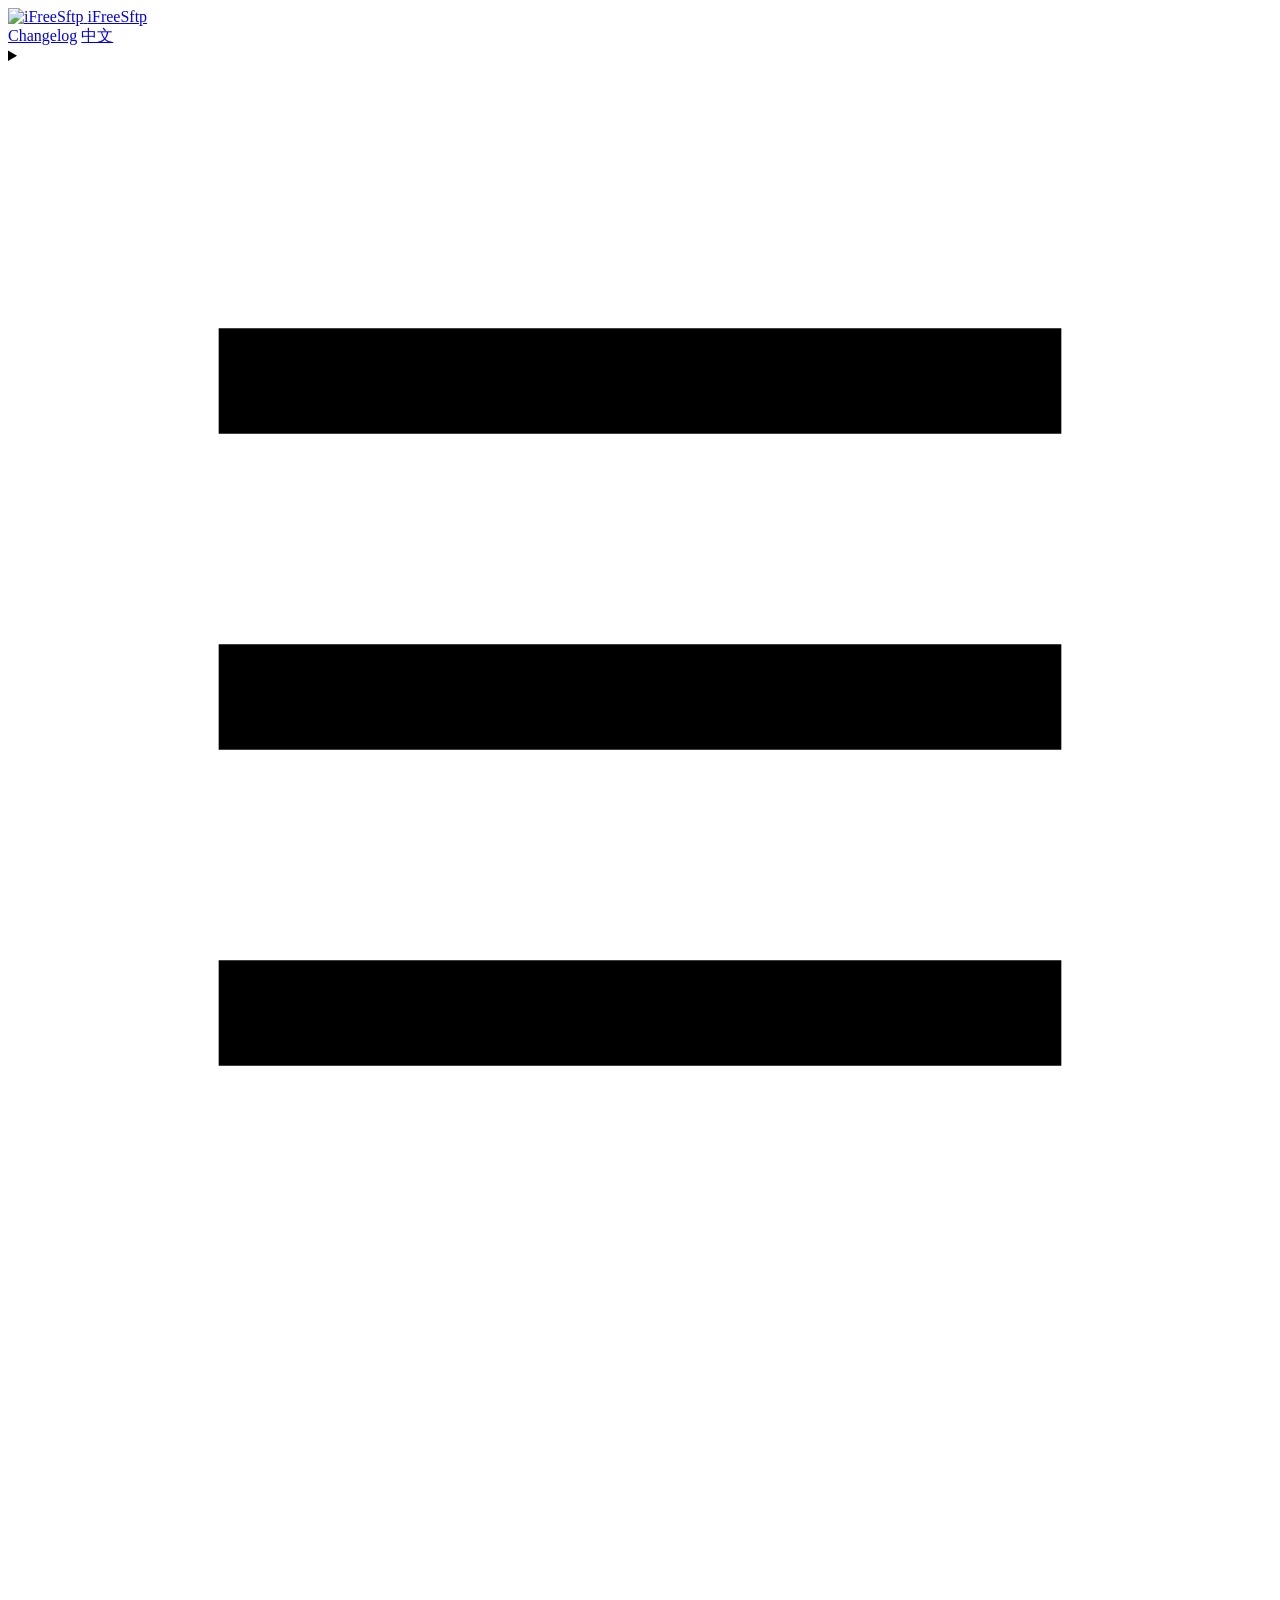
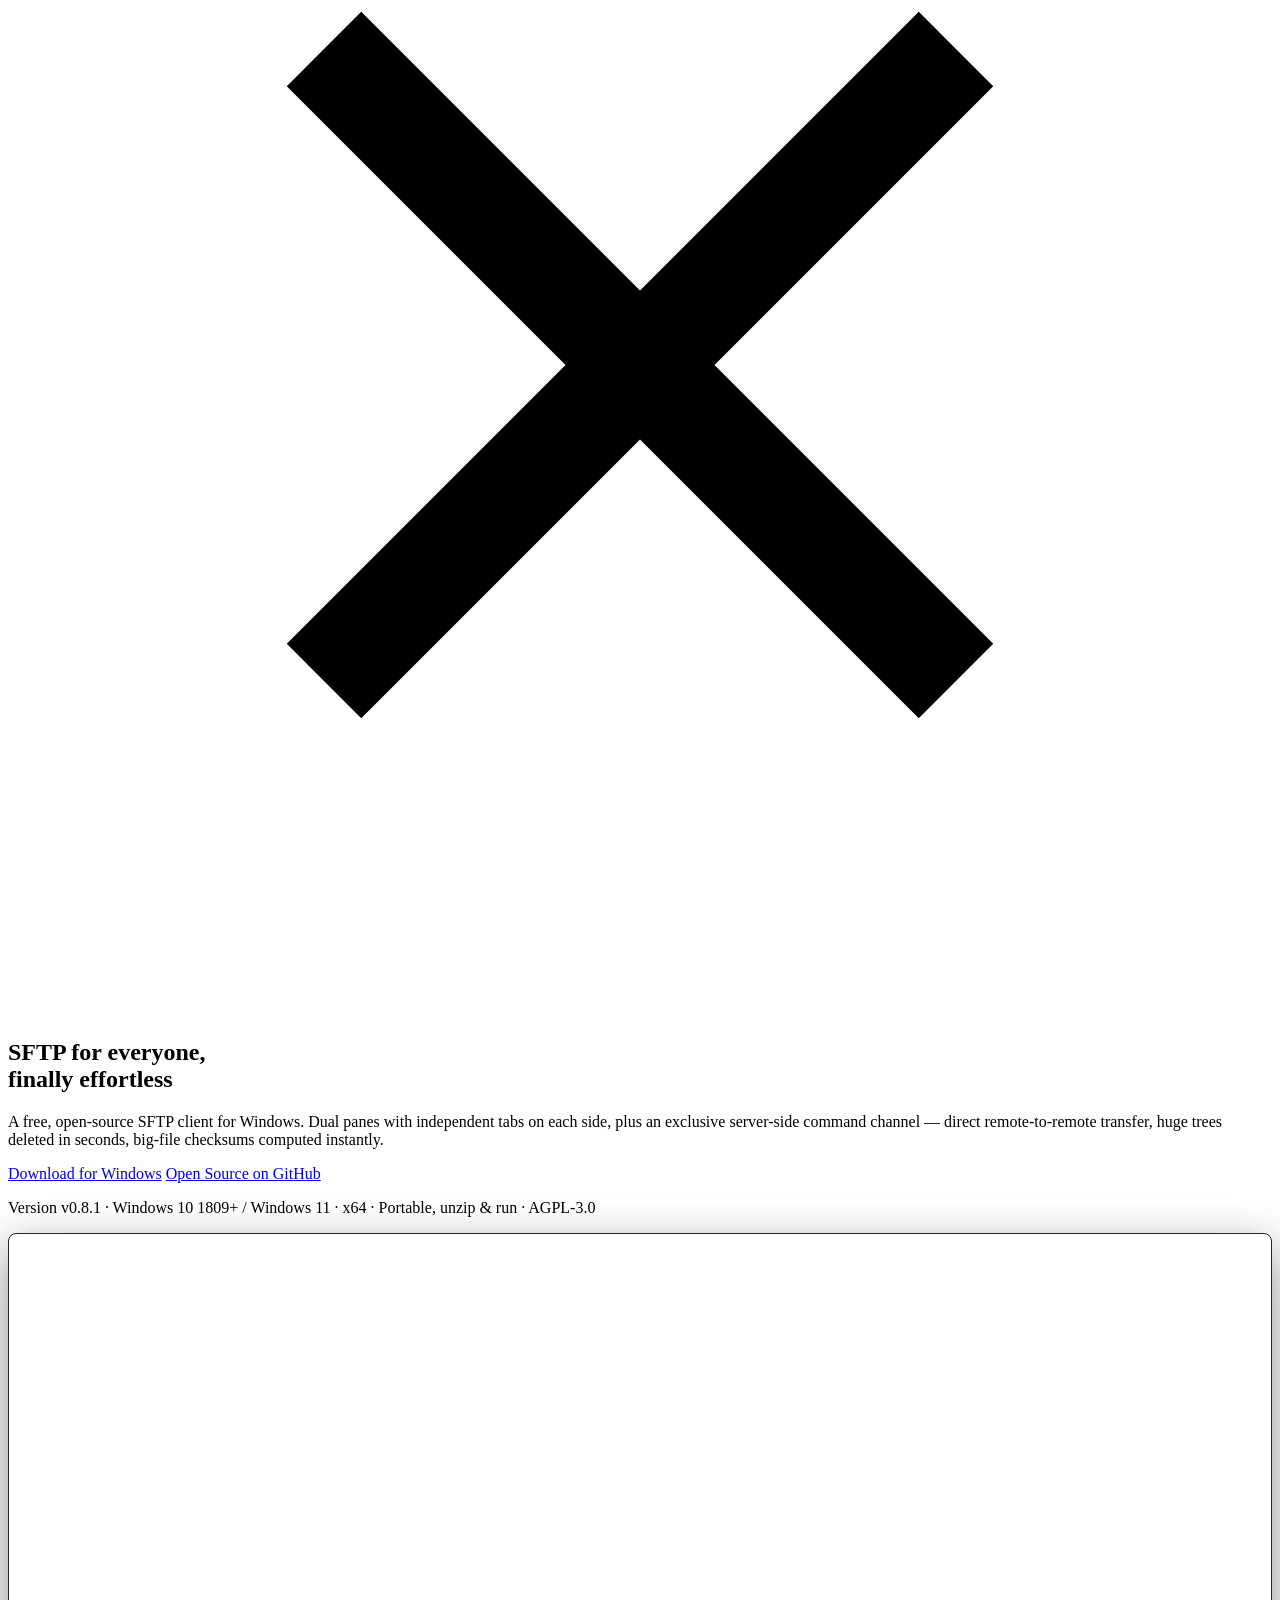
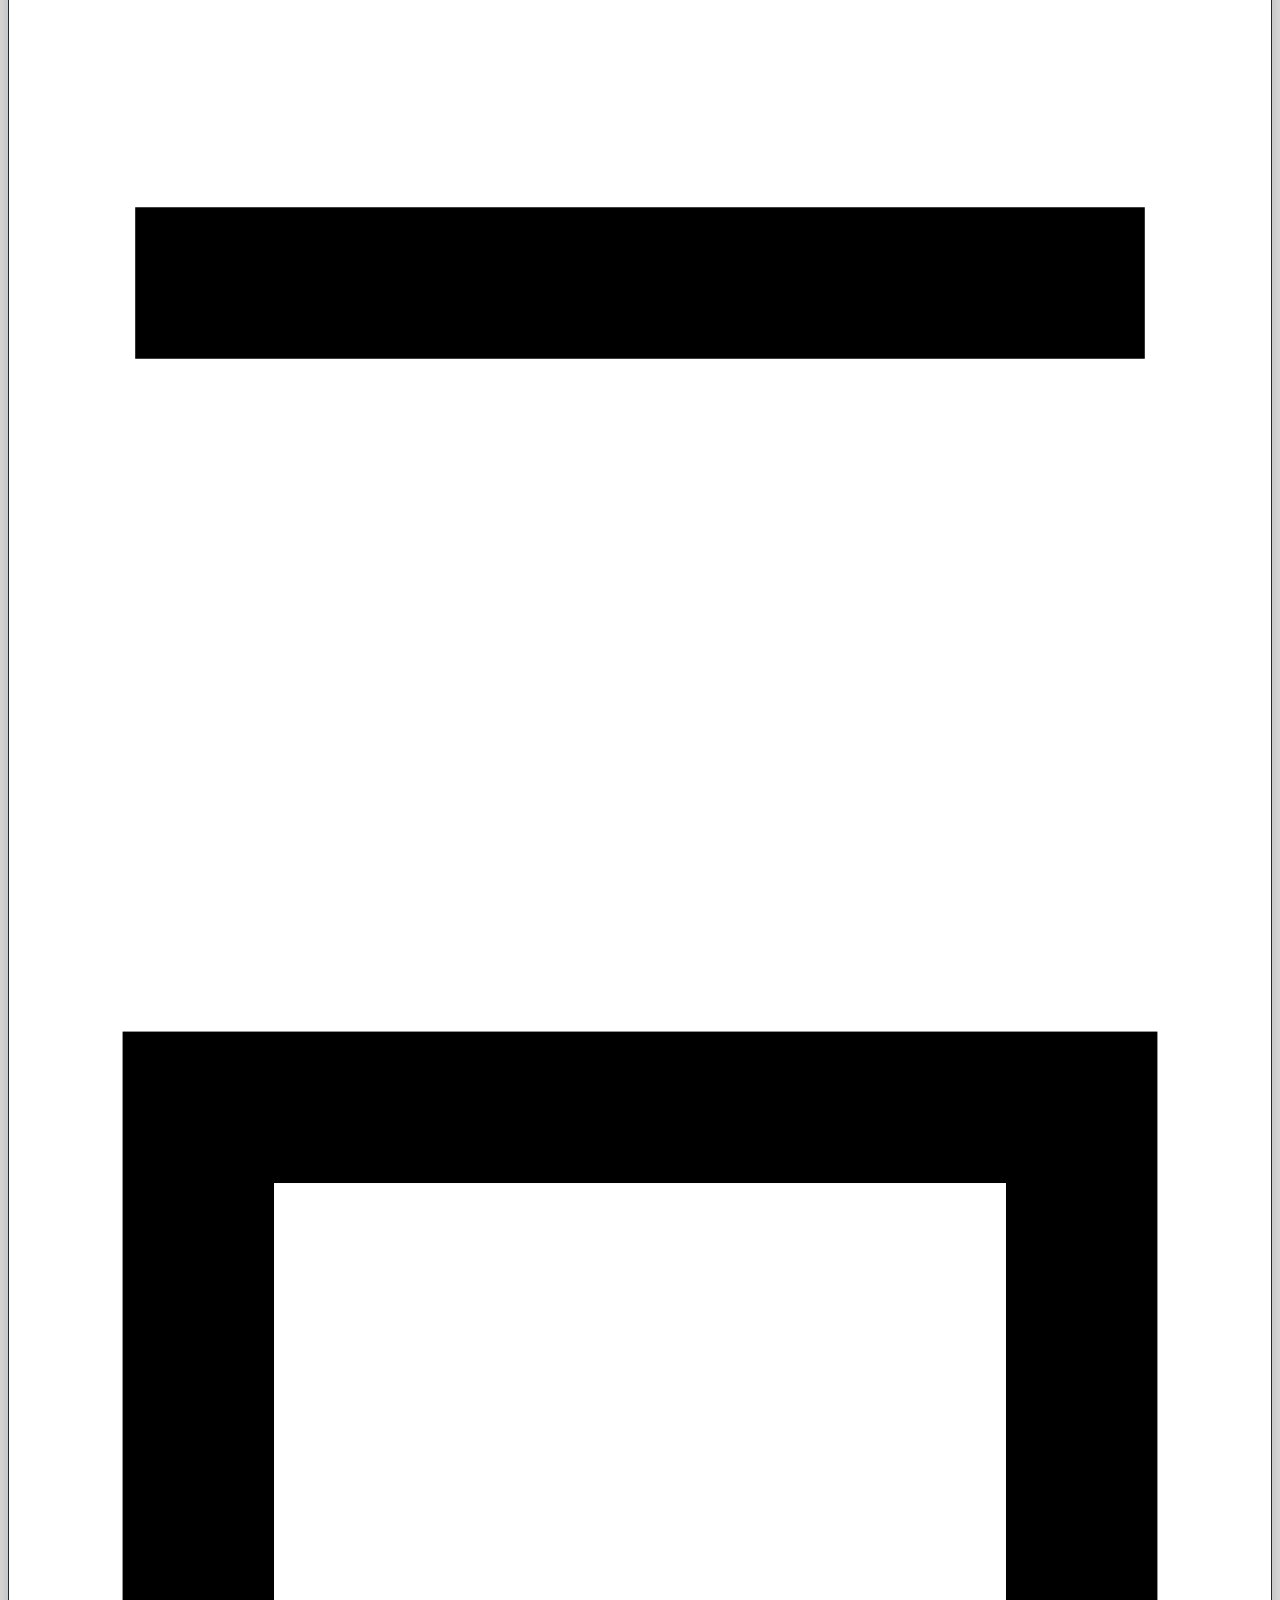
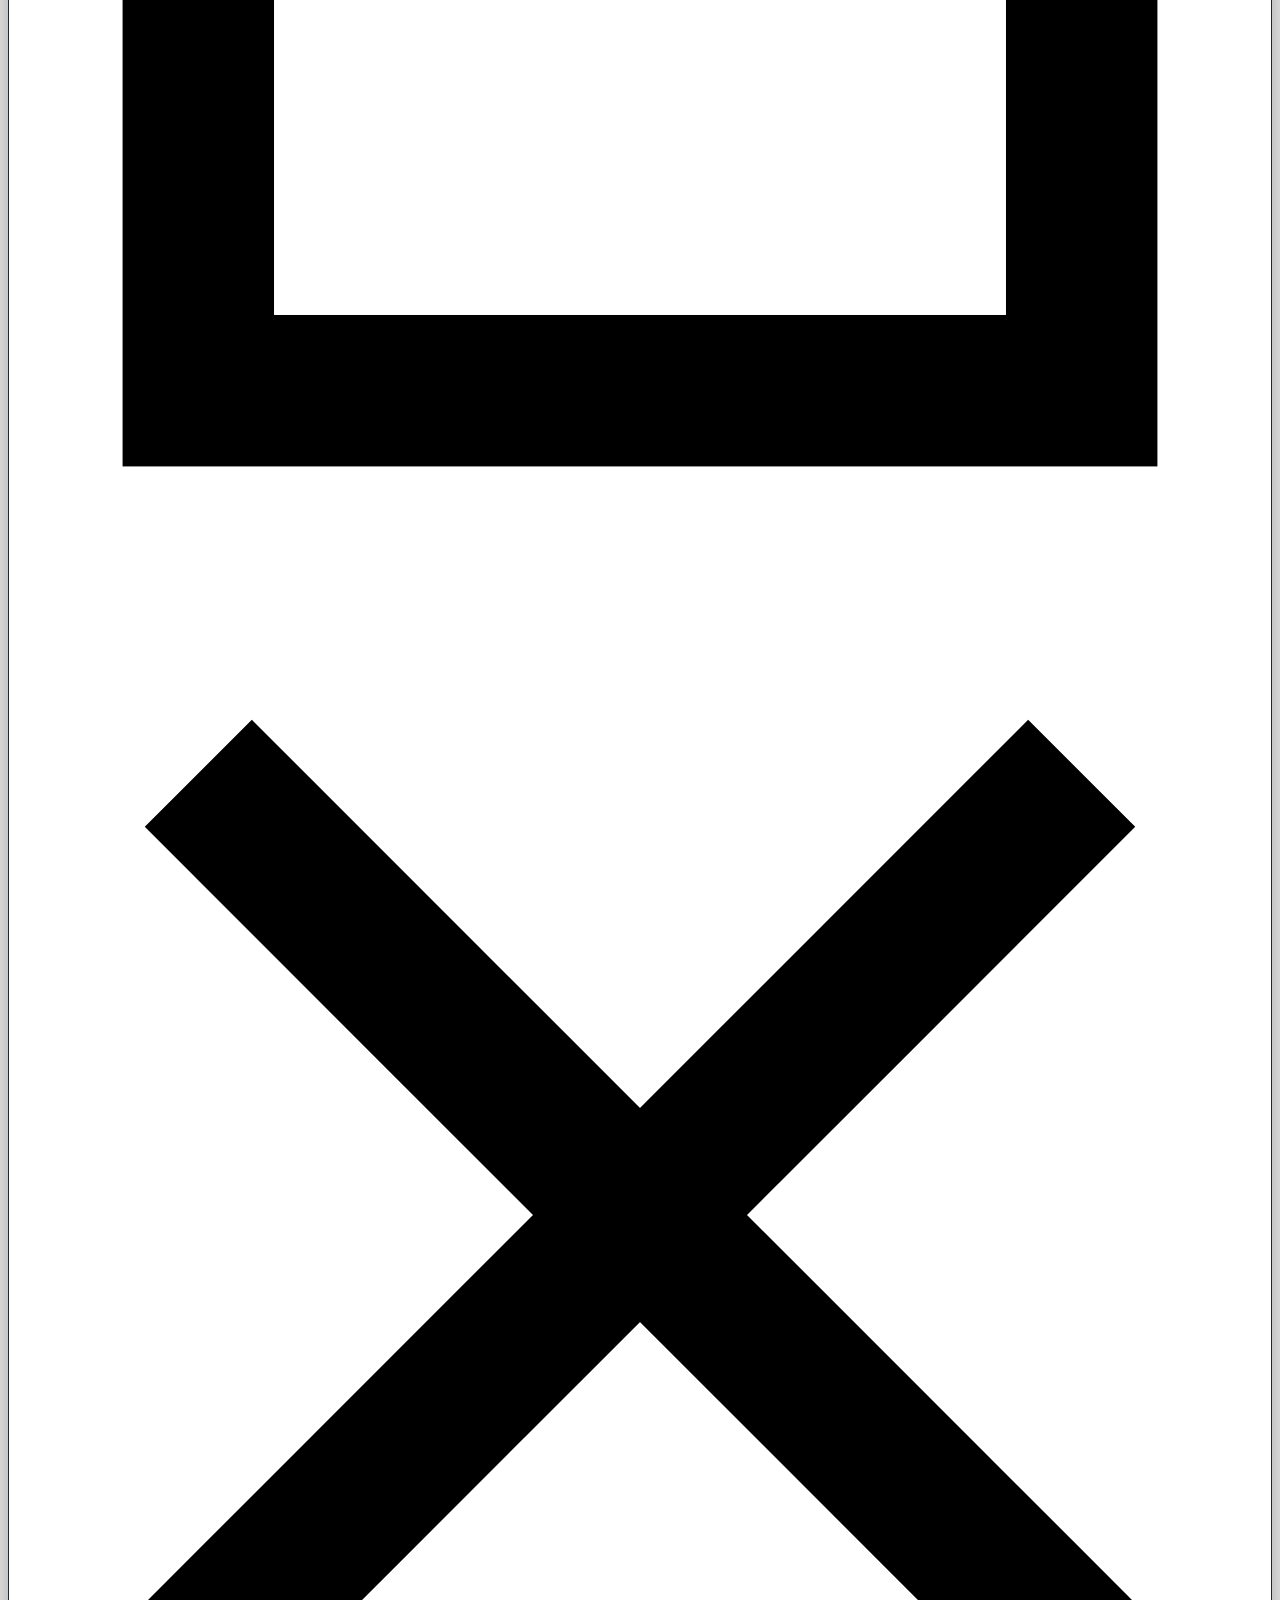
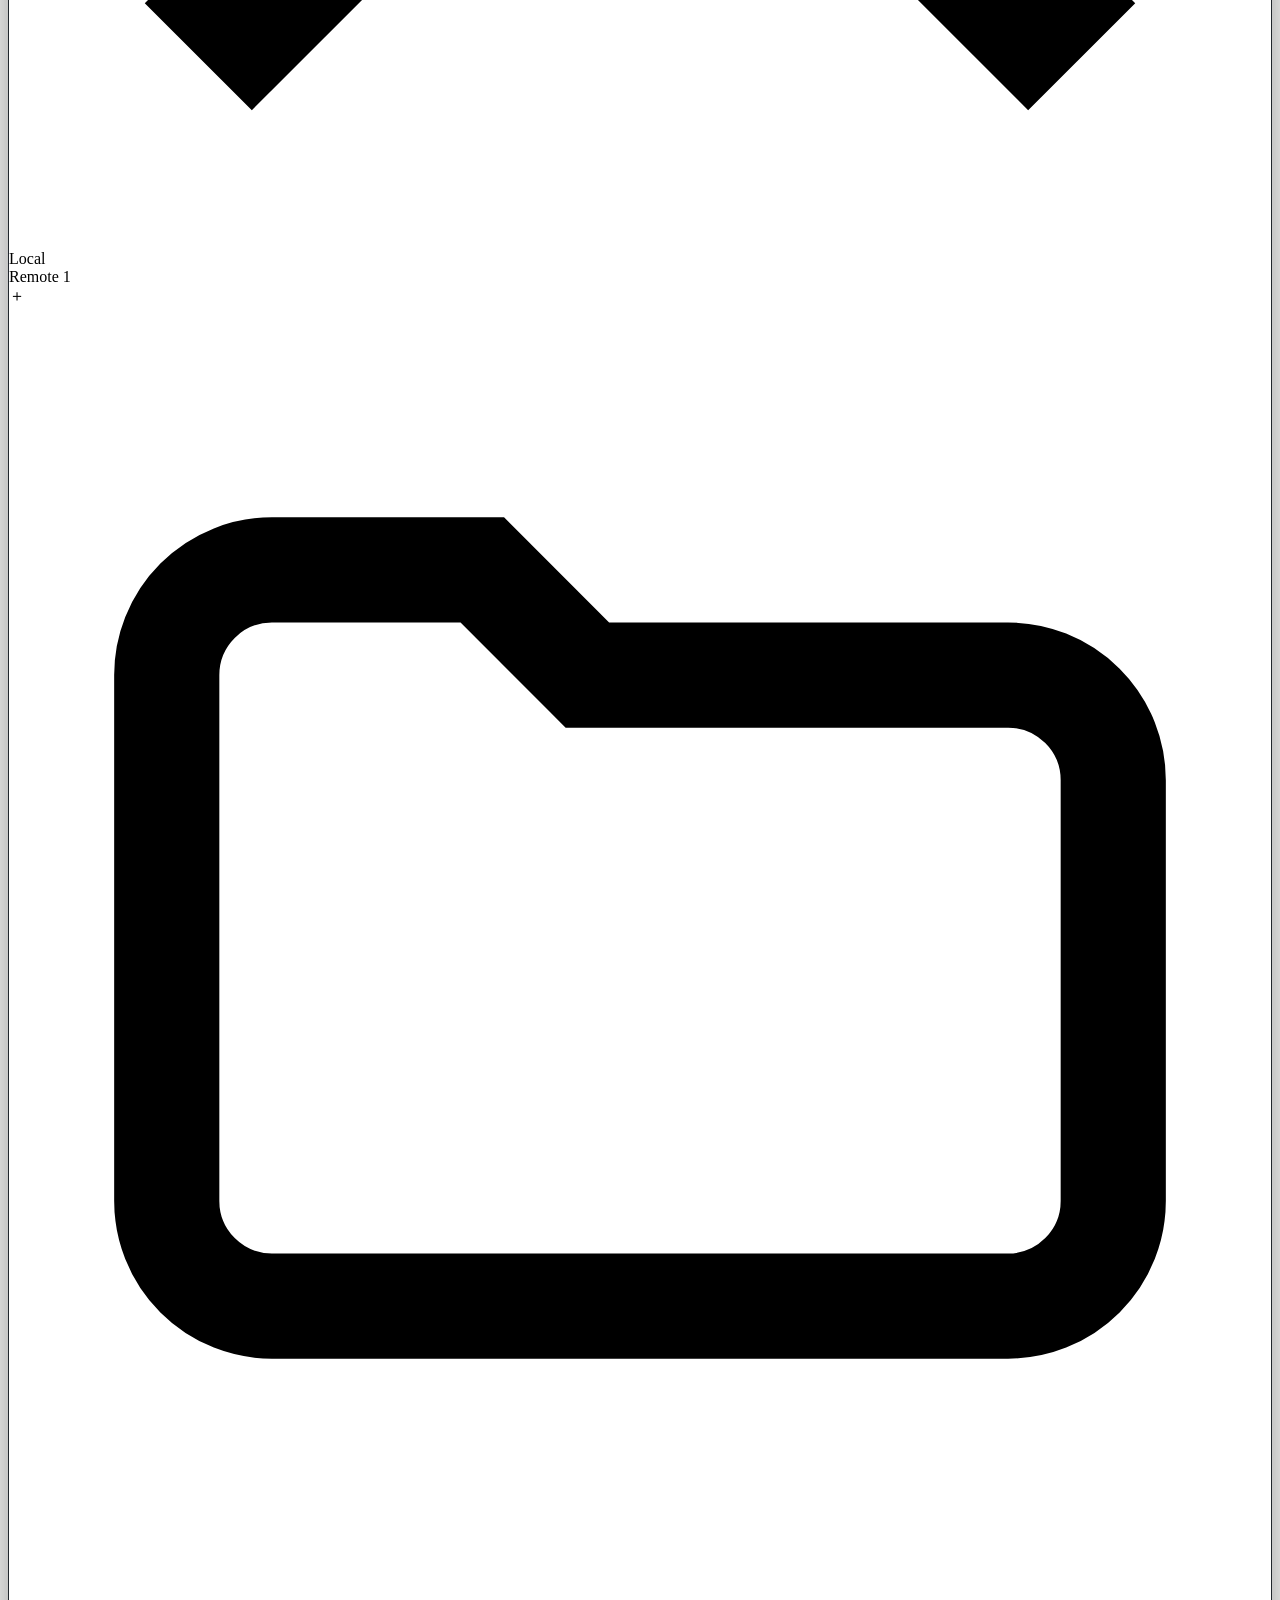
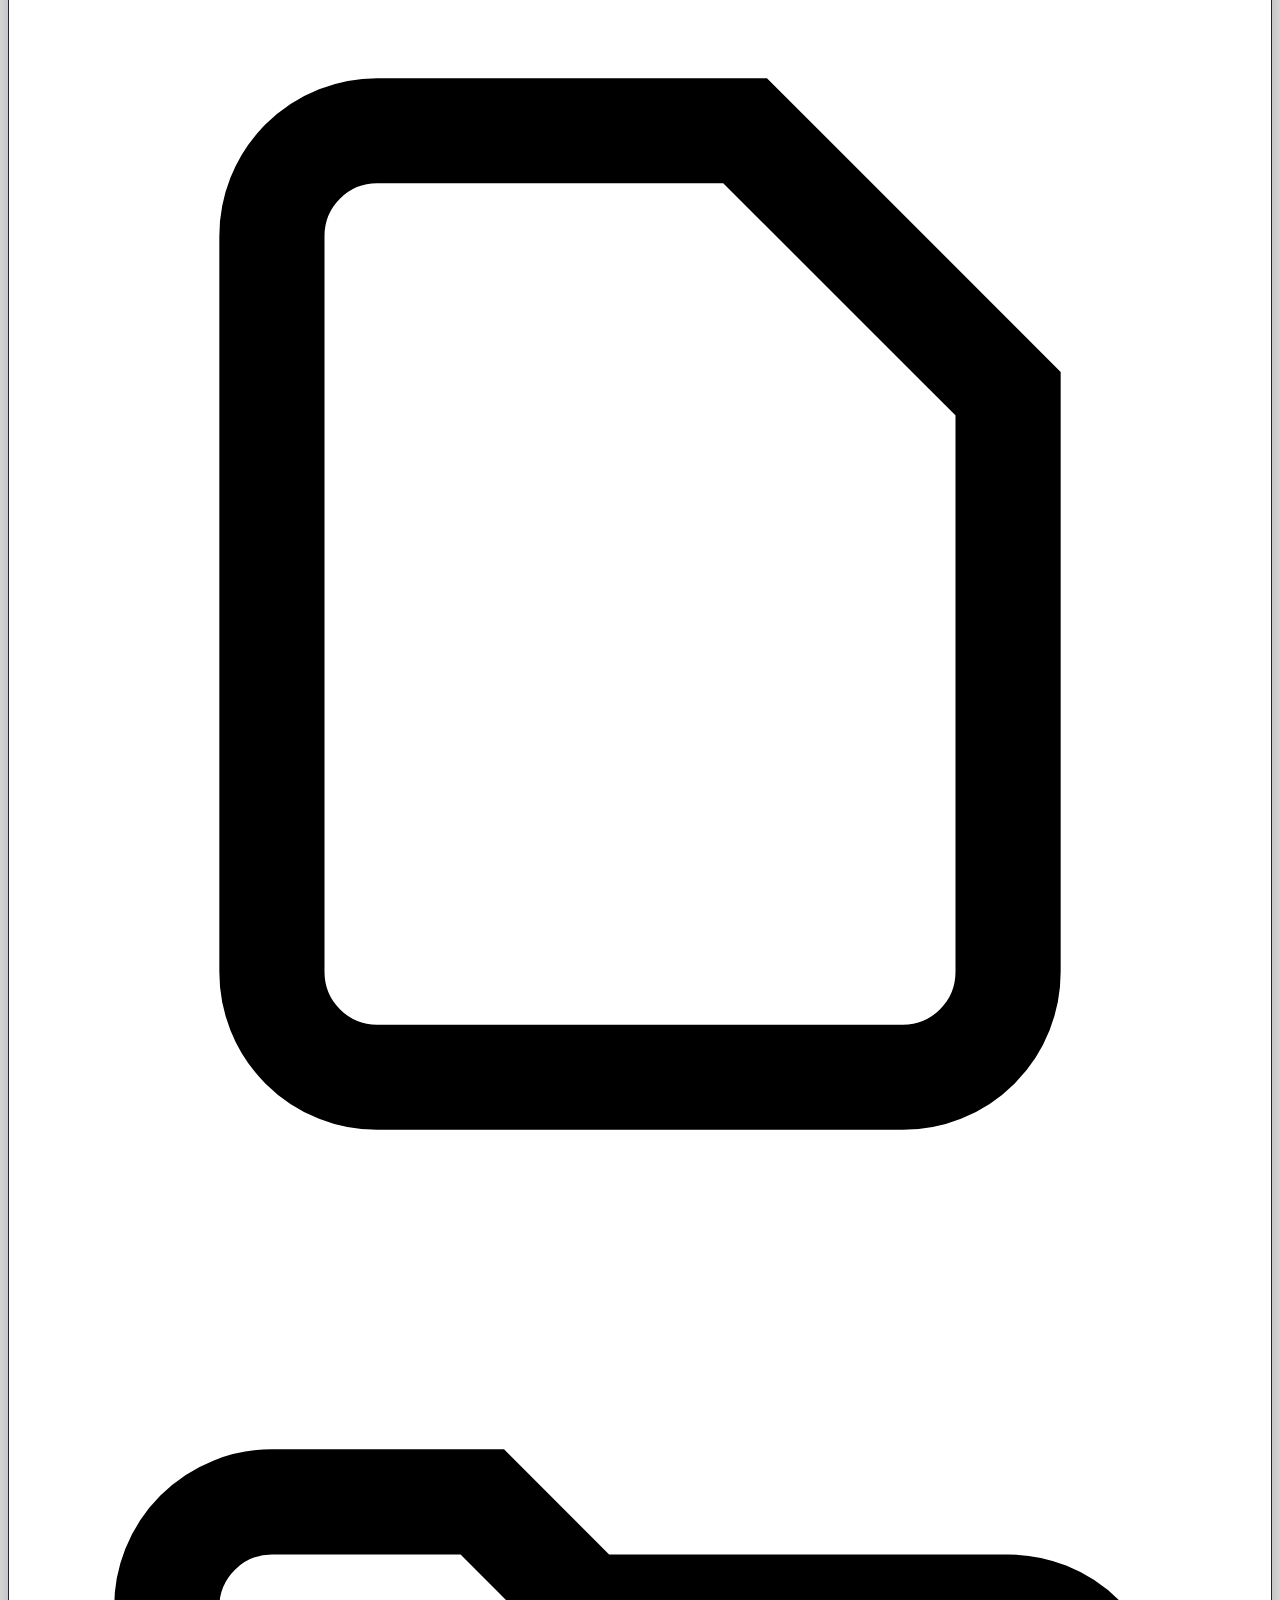
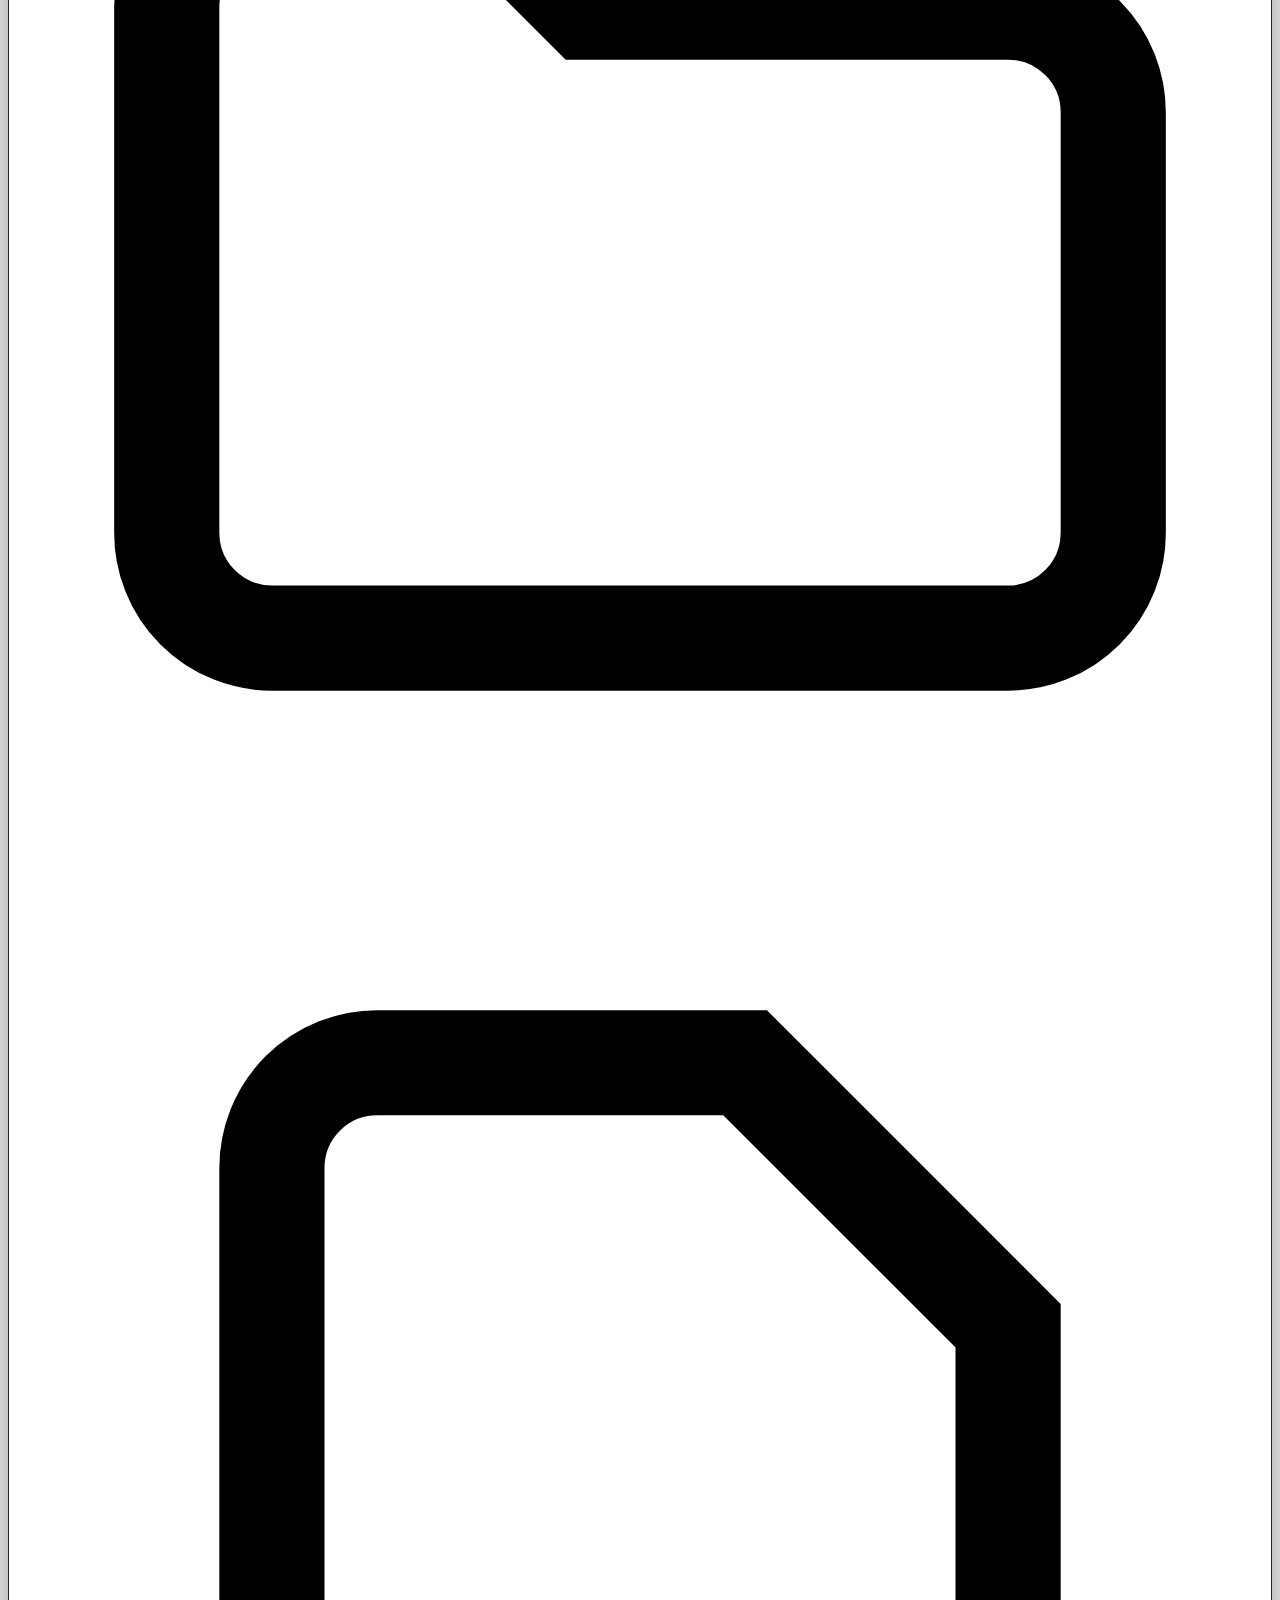
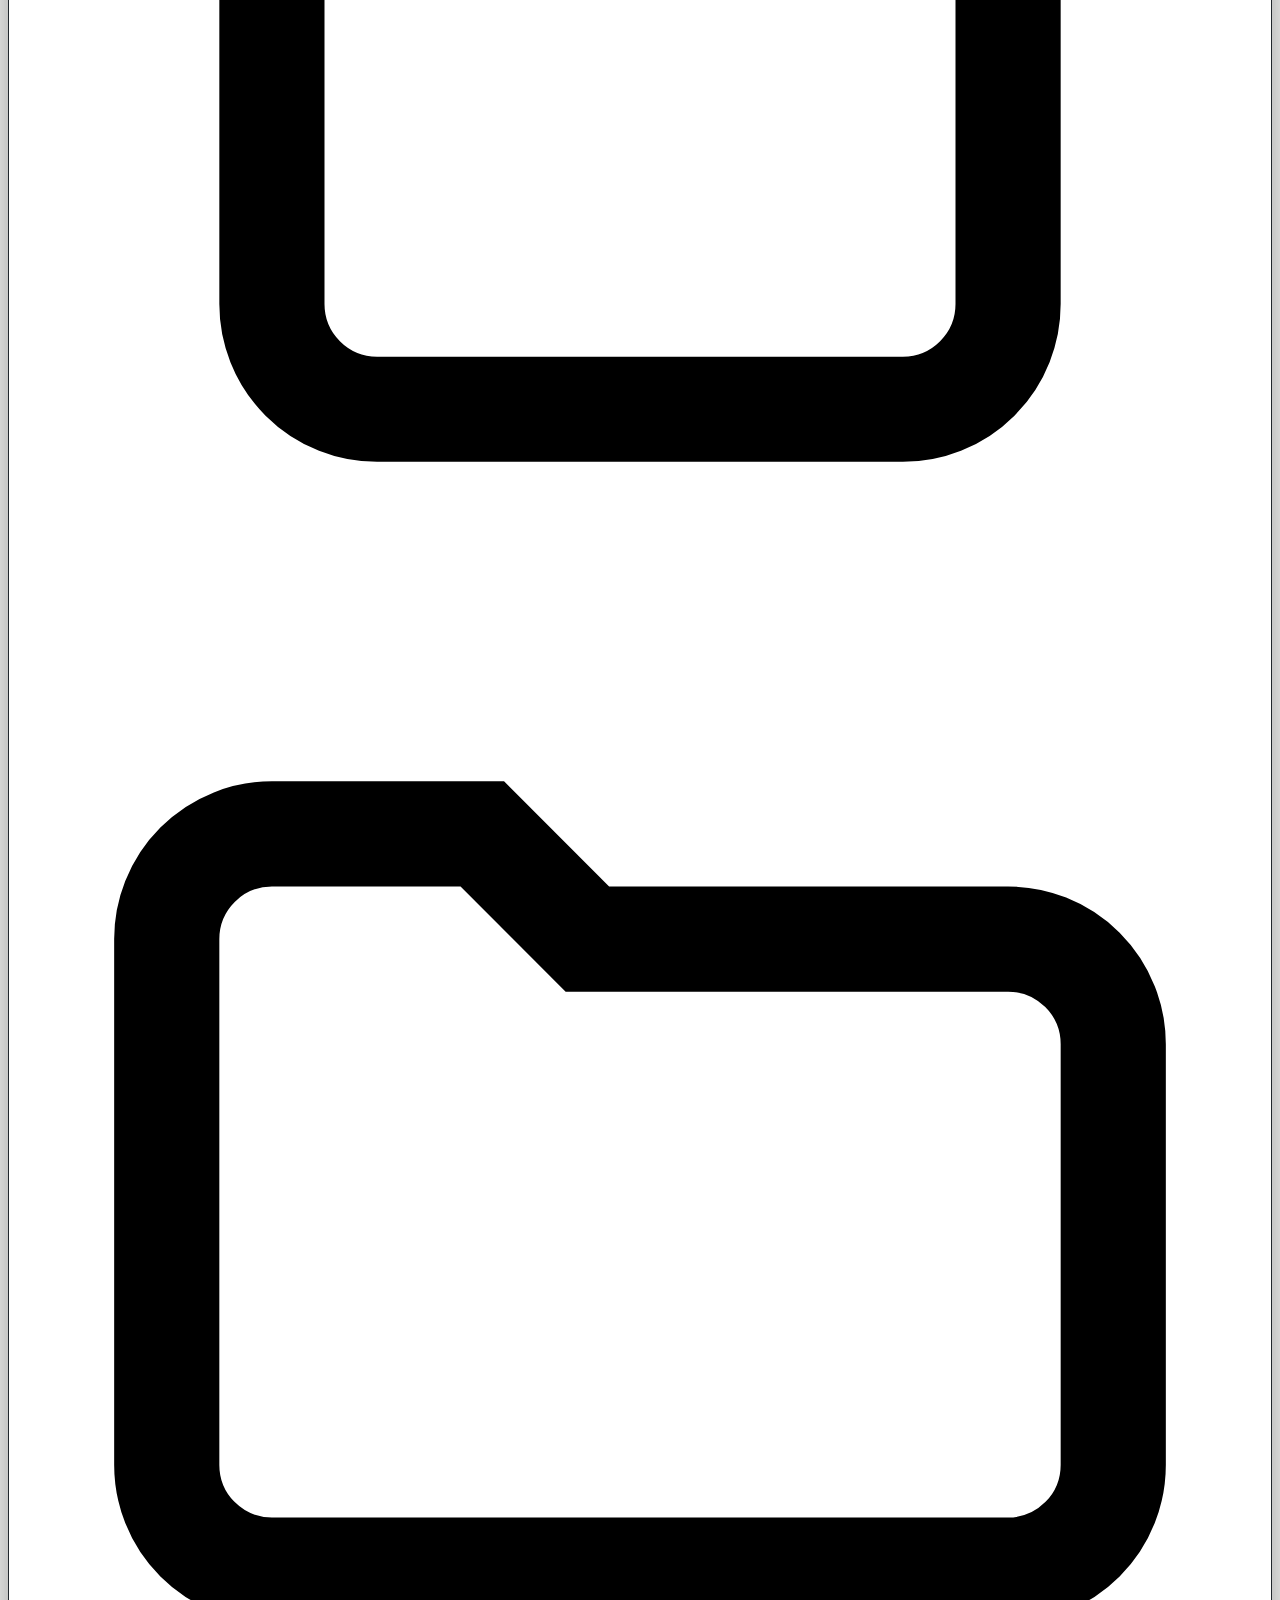
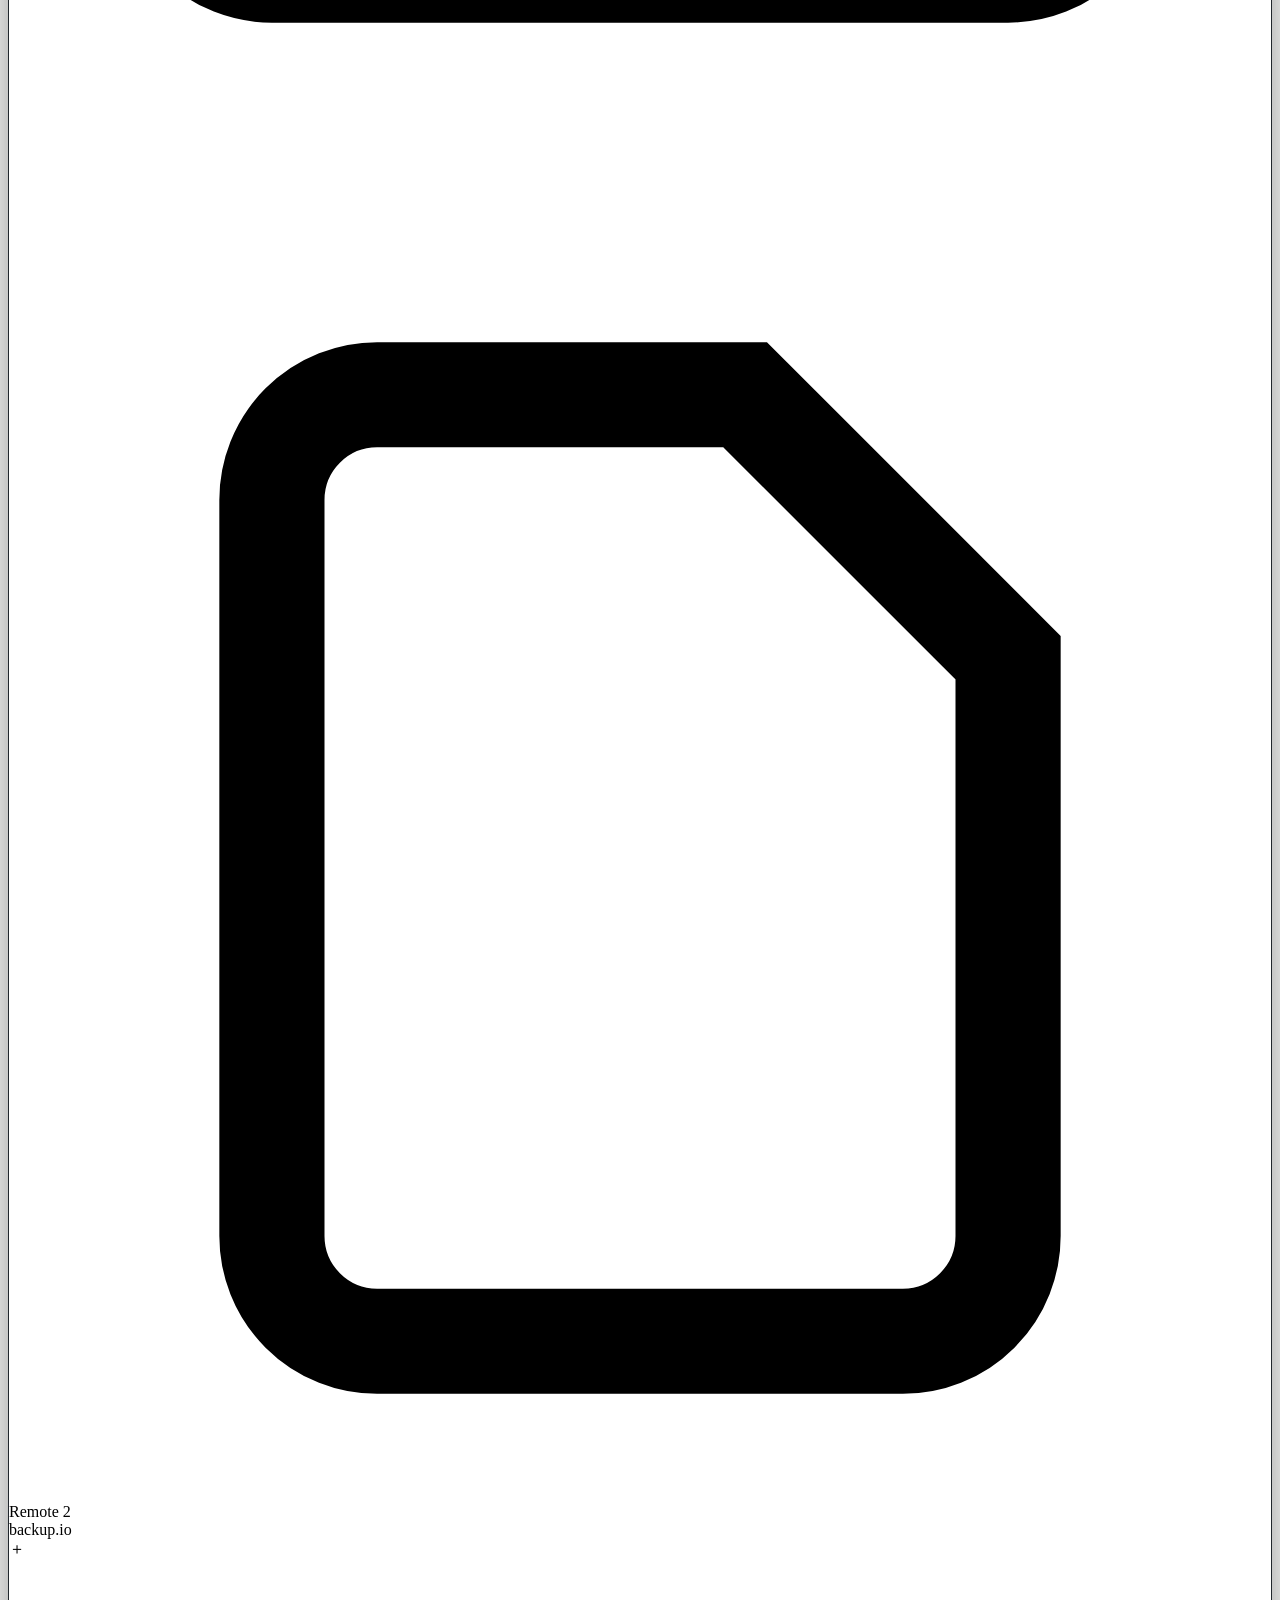
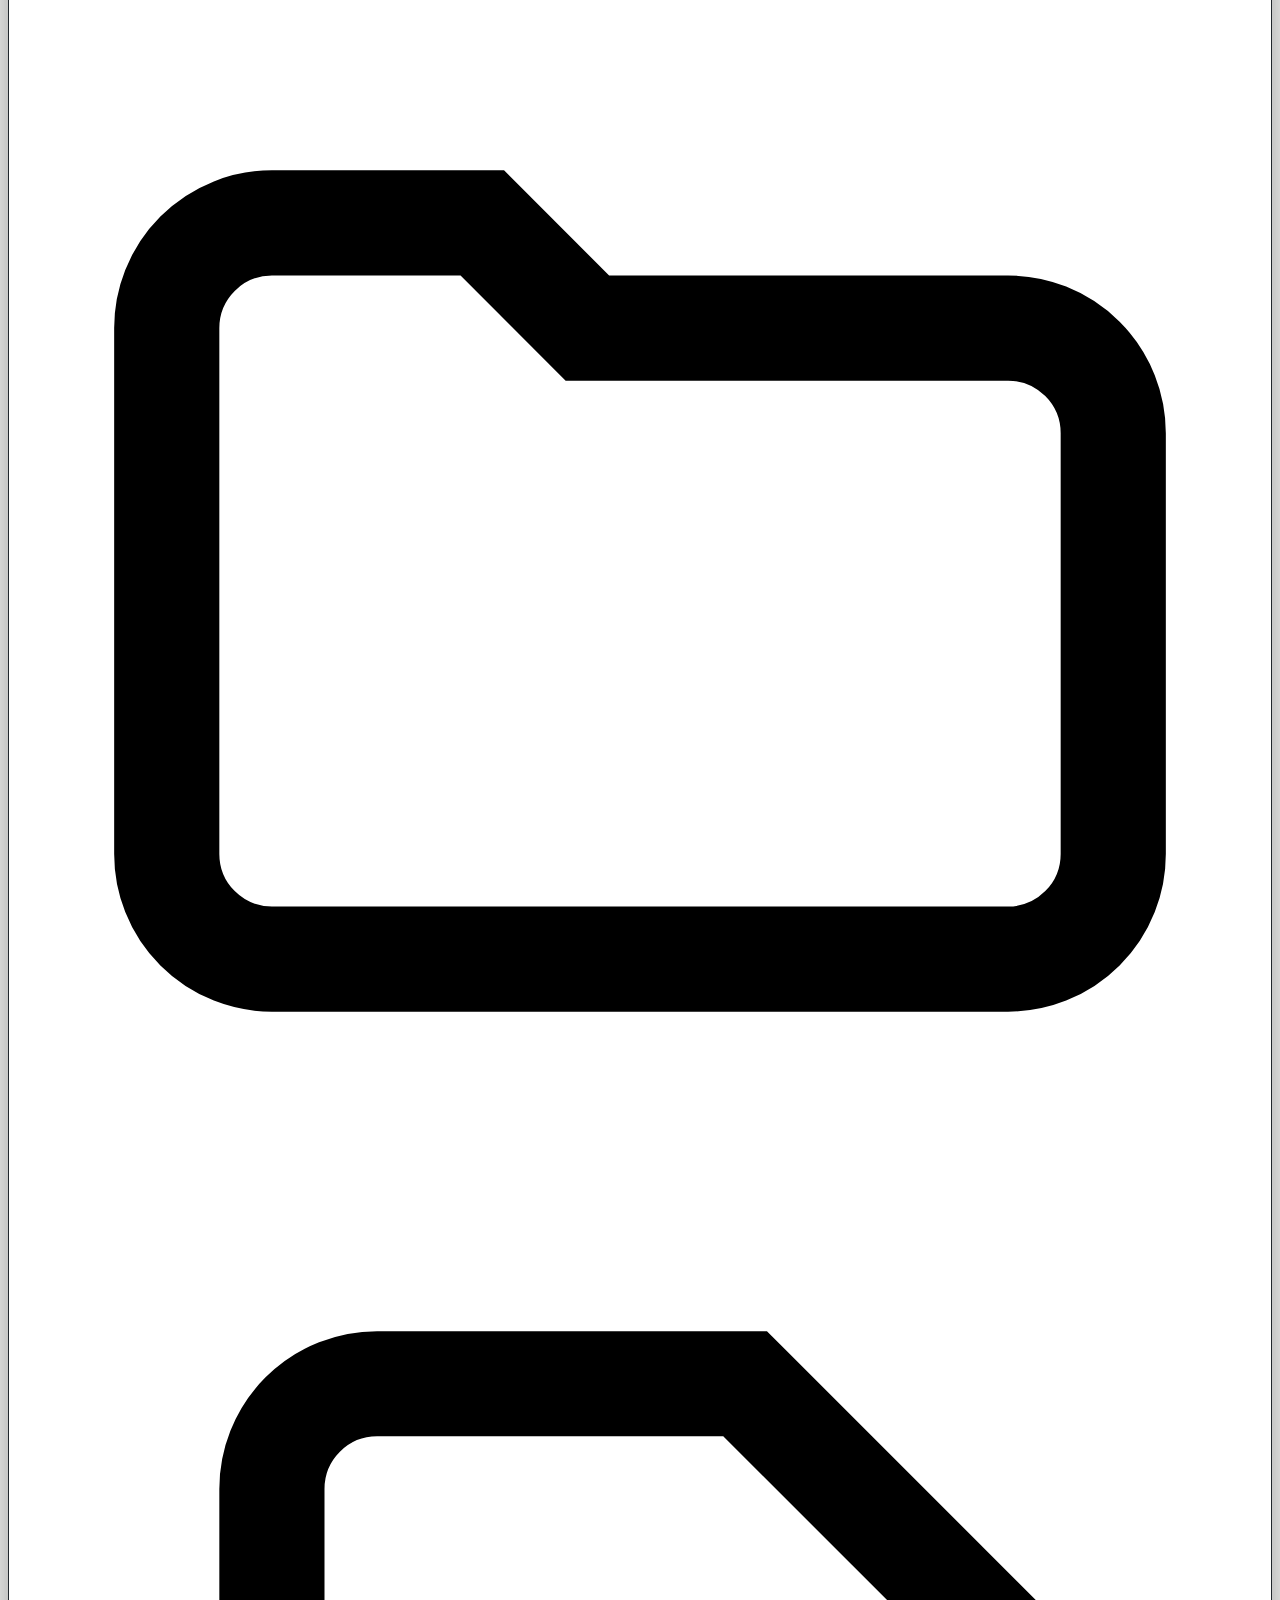
==== website/index.html @ 9beaac26 "v0.8.1: host-password DPAPI encryption, fingerprint fail-closed, bilingual changelog + website" ====
<!DOCTYPE html>
<html lang="en">
<head>
<meta charset="UTF-8">
<meta name="viewport" content="width=device-width, initial-scale=1.0">
<title>iFreeSftp - SFTP for everyone</title>
    <link rel="icon" type="image/png" href="assets/logo.png">
<meta name="description" content="iFreeSftp is a free, open-source Windows SFTP client built on WinUI 3: dual panes with independent tabs on each side, a server-side command channel for direct remote-to-remote transfer, remote editing with auto upload-back, SHA-256/SM3 checksums, and active keep-alive.">
<link rel="stylesheet" href="assets/tailwind.css">
<script>
document.addEventListener('click', (e) => {
  document.querySelectorAll('details[open]').forEach((d) => {
    if (!d.contains(e.target)) d.removeAttribute('open');
  });
});
</script>
<style>
  html { scroll-behavior: smooth; }
  .shot { border: 1px solid #21262d; border-radius: 8px; box-shadow: 0 16px 48px rgba(0,0,0,.45); }
</style>
</head>
<body class="bg-ink font-sans text-body antialiased">

<!-- ===== Header ===== -->
<header class="sticky top-0 z-50 bg-ink">
  <div class="mx-auto flex h-16 max-w-6xl items-center px-4">
    <a href="#" class="flex items-center gap-2.5">
      <img src="assets/logo.png" alt="iFreeSftp" class="h-9 w-9">
      <span class="text-xl font-semibold text-body">iFreeSftp</span>
    </a>
    <nav class="ml-auto hidden items-center gap-1 text-sm md:flex">
      <a href="changelog.html" class="px-3 py-2.5 text-body hover:text-white">Changelog</a>
      <a href="zh/index.html" class="px-3 hidden text-body hover:text-white sm:block" title="中文">中文</a>
    </nav>
    <div class="ml-auto flex items-center gap-3 text-sm md:ml-0">
      <details class="group relative md:hidden">
        <summary class="flex h-10 w-10 cursor-pointer list-none items-center justify-center rounded-lg text-body transition-colors hover:bg-edge hover:text-white [&::-webkit-details-marker]:hidden">
          <svg class="h-5 w-5 group-open:hidden" viewBox="0 0 24 24" fill="none" stroke="currentColor" stroke-width="2"><path d="M4 6h16M4 12h16M4 18h16"/></svg>
          <svg class="hidden h-5 w-5 group-open:block" viewBox="0 0 24 24" fill="none" stroke="currentColor" stroke-width="2"><path d="M6 6l12 12M18 6L6 18"/></svg>
        </summary>
        <nav class="absolute right-0 top-12 z-50 w-44 rounded-lg bg-panel py-2 shadow-xl">
          <a href="changelog.html" class="block px-4 py-2.5 text-sm text-body hover:bg-edge hover:text-white">Changelog</a>
          <a href="license.html" class="block px-4 py-2.5 text-sm text-body hover:bg-edge hover:text-white">License</a>
          <a href="zh/index.html" class="block px-4 py-2.5 text-sm text-body hover:bg-edge hover:text-white">中文</a>
        </nav>
      </details>
    </div>
  </div>
</header>

<!-- ===== Hero (fading screenshot background + text left / screenshot right) ===== -->
<section class="relative overflow-hidden bg-ink">
  <div class="pointer-events-none absolute inset-0" aria-hidden="true">
    <img src="assets/screenshots/app-main-light.png" alt="" class="h-full w-full object-cover object-top opacity-30">
    <div class="absolute inset-0 bg-gradient-to-b from-ink/30 via-ink/40 to-ink"></div>
  </div>
  <div class="relative mx-auto grid max-w-6xl items-center gap-12 px-4 pb-24 pt-14 sm:pt-20 lg:grid-cols-2">
    <!-- Left: copy -->
    <div class="text-center lg:text-left">
      <h1 class="text-2xl font-bold leading-tight text-white sm:text-3xl md:text-4xl">SFTP for everyone,<br>finally effortless</h1>
      <p class="mx-auto mt-6 max-w-xl text-base leading-relaxed text-body lg:mx-0">
        A free, open-source SFTP client for Windows. Dual panes with independent tabs on each side, plus an exclusive server-side command channel — direct remote-to-remote transfer, huge trees deleted in seconds, big-file checksums computed instantly.
      </p>
      <div class="mt-10 flex flex-wrap items-center justify-center gap-4 lg:justify-start">
        <a href="https://github.com/iFreeshine/iFreeSftp/releases/download/v0.8.1/iFreeSftp-v0.8.1-win-x64.zip" target="_blank" rel="noopener"
           class="rounded bg-primary px-8 py-3.5 text-sm font-medium text-white transition-colors hover:bg-primaryhi">Download for Windows</a>
        <a href="https://github.com/iFreeshine/iFreeSftp" target="_blank" rel="noopener"
           class="rounded bg-panel px-8 py-3.5 text-sm font-medium text-white ring-1 ring-edge transition-colors hover:bg-edge">Open Source on GitHub</a>
      </div>
      <p class="pt-4 text-xs leading-5 text-faint">Version v0.8.1 · Windows 10 1809+ / Windows 11 · x64 · Portable, unzip &amp; run · AGPL-3.0</p>
    </div>
    <!-- Right: CSS mock app UI (UGit-style hand-drawn screen, highlighting dual-pane tabs) -->
    <div class="relative">
      <div class="shot w-full overflow-hidden bg-panel">
        <div class="flex aspect-[16/10] flex-col">
          <div class="flex h-8 shrink-0 items-center justify-between bg-ink px-3">
            <div class="flex items-center gap-2">
              <img src="assets/logo.png" alt="" class="h-3.5 w-3.5">
            </div>
            <div class="flex items-center gap-2.5 text-faint">
              <svg class="h-2.5 w-2.5" viewBox="0 0 10 10" fill="none" stroke="currentColor" stroke-width="1.2"><path d="M1 5h8"/></svg>
              <svg class="h-2.5 w-2.5" viewBox="0 0 10 10" fill="none" stroke="currentColor" stroke-width="1.2"><rect x="1.5" y="1.5" width="7" height="7"/></svg>
              <svg class="h-2.5 w-2.5" viewBox="0 0 10 10" fill="none" stroke="currentColor" stroke-width="1.2"><path d="M1.5 1.5l7 7M8.5 1.5l-7 7"/></svg>
            </div>
          </div>
          <div class="relative flex min-h-0 flex-1">
            <!-- Left pane (local) -->
            <div class="flex min-w-0 flex-1 flex-col border-r border-edge">
              <div class="flex items-end gap-1 bg-ink px-2 pt-1.5">
                <div class="whitespace-nowrap rounded-t bg-panel px-2.5 py-1 text-[10px] leading-none text-white shadow-[inset_0_2px_0_#0089ff]">Local</div>
                <div class="hidden whitespace-nowrap rounded-t px-2.5 py-1 text-[10px] leading-none text-faint sm:block">Remote 1</div>
                <span class="px-1 pb-0.5 text-[11px] leading-none text-faint">＋</span>
              </div>
              <div class="flex items-center gap-2 border-b border-edge bg-panel px-2.5 py-1.5">
                <div class="h-1.5 w-24 rounded-full bg-edge"></div>
                <div class="ml-auto flex gap-1.5">
                  <span class="h-3.5 w-3.5 rounded-sm bg-[#2d333b]"></span>
                  <span class="h-3.5 w-3.5 rounded-sm bg-[#2d333b]"></span>
                  <span class="h-3.5 w-3.5 rounded-sm bg-primary"></span>
                </div>
              </div>
              <div class="flex items-center gap-2 bg-ink px-2.5 py-1">
                <span class="h-1 w-10 rounded-full bg-[#30363d]"></span>
                <span class="ml-auto h-1 w-6 rounded-full bg-[#30363d]"></span>
              </div>
              <div class="flex min-h-0 flex-1 flex-col justify-center gap-2.5 px-2.5">
                <div class="flex items-center gap-2"><svg class="h-3 w-3 shrink-0 text-[#6e7681]" viewBox="0 0 24 24" fill="none" stroke="currentColor" stroke-width="2"><path d="M3 7a2 2 0 012-2h4l2 2h8a2 2 0 012 2v8a2 2 0 01-2 2H5a2 2 0 01-2-2V7z"/></svg><div class="h-1.5 w-3/5 rounded-full bg-[#30363d]"></div><div class="ml-auto h-1.5 w-8 rounded-full bg-[#21262d]"></div></div>
                <div class="flex items-center gap-2"><svg class="h-3 w-3 shrink-0 text-[#6e7681]" viewBox="0 0 24 24" fill="none" stroke="currentColor" stroke-width="2"><path d="M14 3H7a2 2 0 00-2 2v14a2 2 0 002 2h10a2 2 0 002-2V8l-5-5z"/></svg><div class="h-1.5 w-2/5 rounded-full bg-[#30363d]"></div><div class="ml-auto h-1.5 w-6 rounded-full bg-[#21262d]"></div></div>
                <div class="-mx-1 flex items-center gap-2 rounded bg-primary/10 px-1"><svg class="h-3 w-3 shrink-0 text-primary" viewBox="0 0 24 24" fill="none" stroke="currentColor" stroke-width="2"><path d="M3 7a2 2 0 012-2h4l2 2h8a2 2 0 012 2v8a2 2 0 01-2 2H5a2 2 0 01-2-2V7z"/></svg><div class="h-1.5 w-1/2 rounded-full bg-primary/60"></div><div class="ml-auto h-1.5 w-8 rounded-full bg-primary/30"></div></div>
                <div class="flex items-center gap-2"><svg class="h-3 w-3 shrink-0 text-[#6e7681]" viewBox="0 0 24 24" fill="none" stroke="currentColor" stroke-width="2"><path d="M14 3H7a2 2 0 00-2 2v14a2 2 0 002 2h10a2 2 0 002-2V8l-5-5z"/></svg><div class="h-1.5 w-2/3 rounded-full bg-[#30363d]"></div><div class="ml-auto h-1.5 w-6 rounded-full bg-[#21262d]"></div></div>
                <div class="flex items-center gap-2"><svg class="h-3 w-3 shrink-0 text-[#6e7681]" viewBox="0 0 24 24" fill="none" stroke="currentColor" stroke-width="2"><path d="M3 7a2 2 0 012-2h4l2 2h8a2 2 0 012 2v8a2 2 0 01-2 2H5a2 2 0 01-2-2V7z"/></svg><div class="h-1.5 w-1/3 rounded-full bg-[#30363d]"></div><div class="ml-auto h-1.5 w-8 rounded-full bg-[#21262d]"></div></div>
                <div class="flex items-center gap-2"><svg class="h-3 w-3 shrink-0 text-[#6e7681]" viewBox="0 0 24 24" fill="none" stroke="currentColor" stroke-width="2"><path d="M14 3H7a2 2 0 00-2 2v14a2 2 0 002 2h10a2 2 0 002-2V8l-5-5z"/></svg><div class="h-1.5 w-1/2 rounded-full bg-[#30363d]"></div><div class="ml-auto h-1.5 w-6 rounded-full bg-[#21262d]"></div></div>
              </div>
            </div>
            <!-- Right pane (remote) -->
            <div class="flex min-w-0 flex-1 flex-col">
              <div class="flex items-end gap-1 bg-ink px-2 pt-1.5">
                <div class="whitespace-nowrap rounded-t bg-panel px-2.5 py-1 text-[10px] leading-none text-white shadow-[inset_0_2px_0_#0089ff]">Remote 2</div>
                <div class="hidden whitespace-nowrap rounded-t px-2.5 py-1 text-[10px] leading-none text-faint sm:block">backup.io</div>
                <span class="px-1 pb-0.5 text-[11px] leading-none text-faint">＋</span>
              </div>
              <div class="flex items-center gap-2 border-b border-edge bg-panel px-2.5 py-1.5">
                <div class="h-1.5 w-20 rounded-full bg-edge"></div>
                <div class="ml-auto flex gap-1.5">
                  <span class="h-3.5 w-3.5 rounded-sm bg-[#2d333b]"></span>
                  <span class="h-3.5 w-3.5 rounded-sm bg-[#2d333b]"></span>
                  <span class="h-3.5 w-3.5 rounded-sm bg-primary"></span>
                </div>
              </div>
              <div class="flex items-center gap-2 bg-ink px-2.5 py-1">
                <span class="h-1 w-10 rounded-full bg-[#30363d]"></span>
                <span class="ml-auto h-1 w-6 rounded-full bg-[#30363d]"></span>
              </div>
              <div class="flex min-h-0 flex-1 flex-col justify-center gap-2.5 px-2.5">
                <div class="flex items-center gap-2"><svg class="h-3 w-3 shrink-0 text-[#6e7681]" viewBox="0 0 24 24" fill="none" stroke="currentColor" stroke-width="2"><path d="M3 7a2 2 0 012-2h4l2 2h8a2 2 0 012 2v8a2 2 0 01-2 2H5a2 2 0 01-2-2V7z"/></svg><div class="h-1.5 w-1/2 rounded-full bg-[#30363d]"></div><div class="ml-auto h-1.5 w-8 rounded-full bg-[#21262d]"></div></div>
                <div class="flex items-center gap-2"><svg class="h-3 w-3 shrink-0 text-[#6e7681]" viewBox="0 0 24 24" fill="none" stroke="currentColor" stroke-width="2"><path d="M14 3H7a2 2 0 00-2 2v14a2 2 0 002 2h10a2 2 0 002-2V8l-5-5z"/></svg><div class="h-1.5 w-3/5 rounded-full bg-[#30363d]"></div><div class="ml-auto h-1.5 w-6 rounded-full bg-[#21262d]"></div></div>
                <div class="flex items-center gap-2"><svg class="h-3 w-3 shrink-0 text-[#6e7681]" viewBox="0 0 24 24" fill="none" stroke="currentColor" stroke-width="2"><path d="M3 7a2 2 0 012-2h4l2 2h8a2 2 0 012 2v8a2 2 0 01-2 2H5a2 2 0 01-2-2V7z"/></svg><div class="h-1.5 w-1/3 rounded-full bg-[#30363d]"></div><div class="ml-auto h-1.5 w-8 rounded-full bg-[#21262d]"></div></div>
                <div class="flex items-center gap-2"><svg class="h-3 w-3 shrink-0 text-[#6e7681]" viewBox="0 0 24 24" fill="none" stroke="currentColor" stroke-width="2"><path d="M14 3H7a2 2 0 00-2 2v14a2 2 0 002 2h10a2 2 0 002-2V8l-5-5z"/></svg><div class="h-1.5 w-2/5 rounded-full bg-[#30363d]"></div><div class="ml-auto h-1.5 w-14 overflow-hidden rounded-full bg-[#21262d]"><div class="h-full w-3/5 rounded-full bg-primary"></div></div></div>
                <div class="flex items-center gap-2"><svg class="h-3 w-3 shrink-0 text-[#6e7681]" viewBox="0 0 24 24" fill="none" stroke="currentColor" stroke-width="2"><path d="M3 7a2 2 0 012-2h4l2 2h8a2 2 0 012 2v8a2 2 0 01-2 2H5a2 2 0 01-2-2V7z"/></svg><div class="h-1.5 w-1/2 rounded-full bg-[#30363d]"></div><div class="ml-auto h-1.5 w-6 rounded-full bg-[#21262d]"></div></div>
                <div class="flex items-center gap-2"><svg class="h-3 w-3 shrink-0 text-[#6e7681]" viewBox="0 0 24 24" fill="none" stroke="currentColor" stroke-width="2"><path d="M14 3H7a2 2 0 00-2 2v14a2 2 0 002 2h10a2 2 0 002-2V8l-5-5z"/></svg><div class="h-1.5 w-1/3 rounded-full bg-[#30363d]"></div><div class="ml-auto h-1.5 w-8 rounded-full bg-[#21262d]"></div></div>
              </div>
            </div>
            <!-- Center capsule: Dual-pane · Multi-tab -->
            <div class="absolute left-1/2 top-1/2 z-10 flex -translate-x-1/2 -translate-y-1/2 items-center gap-2 whitespace-nowrap rounded-full bg-tang/10 px-4 py-1 text-xs text-tang ring-1 ring-tang/30">
              <svg class="h-3 w-3 shrink-0" viewBox="0 0 24 24" fill="none" stroke="currentColor" stroke-width="2"><rect x="2" y="4" width="9" height="16" rx="1.5"/><rect x="13" y="4" width="9" height="16" rx="1.5"/></svg>Dual-pane · Multi-tab
            </div>
          </div>
          <!-- Status bar: active keep-alive -->
          <div class="flex h-7 shrink-0 items-center gap-3 border-t border-edge bg-ink px-3 text-[10px]">
            <span class="breathe flex items-center gap-1.5 text-mint"><span class="h-1.5 w-1.5 rounded-full bg-mint"></span>Connected · keep-alive 30s</span>
            <span class="ml-auto hidden text-faint sm:block">↑ 12.4 MB/s · ↓ 8.1 MB/s</span>
            <span class="ml-auto text-faint sm:ml-0">SM3 ✓</span>
          </div>
        </div>
      </div>
      <div class="absolute bottom-8 left-1/2 z-10 hidden -translate-x-1/2 items-center gap-3 md:flex">
        <span class="flex items-center gap-2 whitespace-nowrap rounded-full bg-white/10 px-4 py-1 text-xs text-white ring-1 ring-white/30">
          <svg class="h-3 w-3" viewBox="0 0 24 24" fill="none" stroke="currentColor" stroke-width="3"><polyline points="20 6 9 17 4 12"/></svg>Server-side direct routes
        </span>
        <span class="flex items-center gap-2 whitespace-nowrap rounded-full bg-primary/20 px-4 py-1 text-xs text-primary ring-1 ring-primary/40">
          <svg class="h-3 w-3" viewBox="0 0 24 24" fill="none" stroke="currentColor" stroke-width="3"><polyline points="20 6 9 17 4 12"/></svg>SM3 checksums
        </span>
      </div>
    </div>
  </div>
</section>

<!-- ===== Features ===== -->
<section id="features" class="bg-ink py-20">
  <div class="mx-auto max-w-6xl px-4">
    <h2 class="text-center text-2xl font-bold text-white md:text-3xl">Core Features</h2>
    <p class="mt-4 text-center text-faint">Two panes, many tabs — local and remote side by side</p>
  </div>
</section>

<!-- 1: dual panes & tabs (text left / image right) -->
<section class="bg-panel py-16">
  <div class="mx-auto grid max-w-6xl items-center gap-10 px-4 md:grid-cols-2">
    <div>
      <div class="flex items-center gap-3">
        <span class="flex h-10 w-10 items-center justify-center rounded-full bg-primary">
          <svg class="h-5 w-5 text-white" viewBox="0 0 24 24" fill="none" stroke="currentColor" stroke-width="2"><rect x="2" y="4" width="9" height="16" rx="1.5"/><rect x="13" y="4" width="9" height="16" rx="1.5"/></svg>
        </span>
        <h3 class="text-xl font-bold text-white">IDE-Style Panes, Tabs on Each Side</h3>
      </div>
      <ul class="mt-6 list-disc space-y-3 pl-5 text-sm leading-relaxed text-faint">
        <li>The two file panes <b class="text-white">each keep their own stack of independent tabs</b> — every tab browses local disks or connects to a remote host, in any combination on screen</li>
        <li>All four transfer directions: local⇄local, upload, download and remote⇄remote, with multi-select and recursive folders</li>
        <li>Drag an entry onto the opposite pane to transfer, with target-directory hints on hover</li>
        <li>Synced browsing, file comparison highlights, rubber-band multi-selection</li>
      </ul>
    </div>
    <img src="assets/screenshots/app-main-dark.png" alt="Dual panes with tabs" class="shot w-full">
  </div>
</section>

<!-- 2: command channel (image left / text right) -->
<section class="bg-ink py-16">
  <div class="mx-auto grid max-w-6xl items-center gap-10 px-4 md:grid-cols-2">
    <img src="assets/screenshots/app-settings-2.png" alt="Server-side command channel" class="shot w-full">
    <div>
      <div class="flex items-center gap-3">
        <span class="flex h-10 w-10 items-center justify-center rounded-full bg-mint">
          <svg class="h-5 w-5 text-white" viewBox="0 0 24 24" fill="none" stroke="currentColor" stroke-width="2"><polyline points="4 17 10 11 4 5"/><line x1="12" y1="19" x2="20" y2="19"/></svg>
        </span>
        <h3 class="text-xl font-bold text-white">Server-Side Command Channel: never touch your PC</h3>
      </div>
      <ul class="mt-6 list-disc space-y-3 pl-5 text-sm leading-relaxed text-faint">
        <li><b class="text-white">Remote → remote on the same host</b> goes straight through a server-side cp — data flows between server disks only, zero traffic through your machine. Traditional clients download everything locally first, then upload again</li>
        <li><b class="text-white">Delete huge trees in seconds</b> with one server-side rm -rf, instead of the file-by-file grind the SFTP protocol forces</li>
        <li>If the command channel is unavailable (e.g. shell disabled), it automatically falls back to the SFTP route — <b class="text-white">the worst case is exactly what traditional clients offer, never worse</b></li>
      </ul>
    </div>
  </div>
</section>

<!-- 3: checksums + keep-alive + security (text left / image right) -->
<section class="bg-panel py-16">
  <div class="mx-auto grid max-w-6xl items-center gap-10 px-4 md:grid-cols-2">
    <div>
      <div class="flex items-center gap-3">
        <span class="flex h-10 w-10 items-center justify-center rounded-full bg-sky">
          <svg class="h-5 w-5 text-white" viewBox="0 0 24 24" fill="none" stroke="currentColor" stroke-width="2"><path d="M12 2l8 4v6c0 5-3.5 8.5-8 10-4.5-1.5-8-5-8-10V6l8-4z"/><polyline points="9 12 11 14 15 10"/></svg>
        </span>
        <h3 class="text-xl font-bold text-white">Instant Checksums, Connections That Stay Up</h3>
      </div>
      <ul class="mt-6 list-disc space-y-3 pl-5 text-sm leading-relaxed text-faint">
        <li>File checksums: SHA-256 / SHA-512 / <b class="text-white">SM3 (Chinese national standard)</b>, one dropdown away with copy button</li>
        <li>Server-side commands first: hundreds of MB hashed in seconds without touching the transfer link; streams back if commands are missing</li>
        <li><b class="text-white">Active heartbeat keep-alive</b>: idle connections stay up, interval tunable — FileZilla has no active keep-alive, so long-idle sessions simply drop</li>
        <li>First connection asks you to verify the host key fingerprint (SHA256); key changes are rejected outright — man-in-the-middle protection; password / private-key auth</li>
      </ul>
    </div>
    <img src="assets/screenshots/app-settings.png" alt="Checksums" class="shot w-full">
  </div>
</section>

<!-- ===== Compare ===== -->
<section id="compare" class="bg-ink py-20">
  <div class="mx-auto max-w-6xl px-4">
    <h2 class="text-center text-2xl font-bold text-white md:text-3xl">iFreeSftp vs FileZilla / WinSCP / Xftp</h2>
    <p class="mt-4 text-center text-faint">Same protocol, different philosophy — data from official docs, as of Oct 2026</p>

    <div class="mt-12 overflow-x-auto">
      <table class="w-full min-w-[760px] border-collapse text-sm">
        <thead>
          <tr>
            <th class="w-[24%] rounded-tl-lg bg-panel p-4 text-left font-semibold text-white"></th>
            <th class="w-[19%] bg-primary/10 p-4 text-center">
              <img src="assets/logo.png" alt="iFreeSftp" class="mx-auto mb-1 h-7 w-7"><span class="font-bold text-primary">iFreeSftp</span>
            </th>
            <th class="w-[19%] bg-panel p-4 text-center font-semibold text-white">FileZilla</th>
            <th class="w-[19%] bg-panel p-4 text-center font-semibold text-white">WinSCP</th>
            <th class="w-[19%] rounded-tr-lg bg-panel p-4 text-center font-semibold text-white">Xftp</th>
          </tr>
        </thead>
        <tbody class="leading-relaxed">
          <tr>
            <td class="p-4 font-medium text-white">License</td>
            <td class="bg-primary/10 p-4 text-center font-semibold">AGPL-3.0, open source</td>
            <td class="p-4 text-center text-faint">GPL-2+, open source</td>
            <td class="p-4 text-center text-faint">GPL-3.0, open source</td>
            <td class="p-4 text-center text-faint">Proprietary</td>
          </tr>
          <tr>
            <td class="p-4 font-medium text-white">Price</td>
            <td class="bg-primary/10 p-4 text-center font-semibold">All features free forever</td>
            <td class="p-4 text-center text-faint">Free</td>
            <td class="p-4 text-center text-faint">Free</td>
            <td class="p-4 text-center text-faint">Free for home/school, <br>paid for business</td>
          </tr>
          <tr>
            <td class="p-4 font-medium text-white">Dual-pane tabs</td>
            <td class="bg-primary/10 p-4 text-center font-semibold text-primary">✓ Independent tabs in both panes<br><span class="text-xs font-normal text-faint">local &amp; remote in any mix</span></td>
            <td class="p-4 text-center text-faint">✗ Single connection view</td>
            <td class="p-4 text-center text-faint">Session tabs (single pane)</td>
            <td class="p-4 text-center text-faint">Session tabs (single pane)</td>
          </tr>
          <tr>
            <td class="p-4 font-medium text-white">Deleting huge directory trees</td>
            <td class="bg-primary/10 p-4 text-center font-semibold text-primary">✓ Server-side rm -rf<br><span class="text-xs font-normal text-faint">seconds, with fallback</span></td>
            <td class="p-4 text-center text-faint">Item by item</td>
            <td class="p-4 text-center text-faint">Item by item</td>
            <td class="p-4 text-center text-faint">Item by item</td>
          </tr>
          <tr>
            <td class="p-4 font-medium text-white">Transfer integrity checks</td>
            <td class="bg-primary/10 p-4 text-center font-semibold text-primary">✓ SHA-256/512 + SM3<br><span class="text-xs font-normal text-faint">server-side, instant</span></td>
            <td class="p-4 text-center text-faint">✗</td>
            <td class="p-4 text-center text-faint">Scripting (checksum)</td>
            <td class="p-4 text-center text-faint">✗</td>
          </tr>
          <tr>
            <td class="p-4 font-medium text-white">Keep-alive</td>
            <td class="bg-primary/10 p-4 text-center font-semibold text-primary">✓ Active heartbeat keep-alive<br><span class="text-xs font-normal text-faint">tunable interval, no idle drops</span></td>
            <td class="p-4 text-center text-faint">✗ No active keep-alive<br><span class="text-xs">idle sessions drop</span></td>
            <td class="p-4 text-center text-faint">✓ Configurable</td>
            <td class="p-4 text-center text-faint">✓ Configurable</td>
          </tr>
        </tbody>
      </table>
    </div>

    <div class="mt-14 grid gap-6 md:grid-cols-2">
      <div class="rounded-lg bg-panel p-8">
        <h4 class="text-base font-bold text-white">Why don't FileZilla / WinSCP do this?</h4>
        <p class="mt-4 text-sm leading-relaxed text-faint">
          They target arbitrary servers: many hosts use OpenSSH's <code class="rounded bg-edge px-1.5 py-0.5 text-xs">ForceCommand internal-sftp</code> to lock users inside the SFTP subsystem — no shell at all. And SFTP v3 simply has no recursive-delete or server-side-copy primitives, so everyone must round-trip file by file. FileZilla doesn't even support SCP and has repeatedly declined "execute command" feature requests: nothing outside the protocol, ever.
        </p>
      </div>
      <div class="rounded-lg bg-primary/10 p-8">
        <h4 class="text-base font-bold text-primary">Command channel first, SFTP as fallback: faster when possible, never slower</h4>
        <p class="mt-4 text-sm leading-relaxed text-faint">
          When the command channel works, server-side routes are up to a hundred times faster; when it doesn't, everything falls back to the SFTP route — the worst case is exactly what FileZilla offers today. WinSCP's SCP mode tried the command route and drowned in shell-compatibility work, now demoted to a legacy mode. iFreeSftp's hybrid routing only ever gains.
        </p>
      </div>
    </div>
  </div>
</section>

<!-- ===== Free pledge ===== -->
<section id="free" class="border-t border-edge bg-panel py-20">
  <div class="mx-auto max-w-6xl px-4 text-center">
    <h2 class="text-2xl font-bold text-white md:text-3xl">Free Pledge</h2>
    <p class="mt-4 text-faint">Every feature is free for everyone, forever. Nothing locked, nothing gated.</p>
    <div class="mt-12 grid gap-6 text-left md:grid-cols-3">
      <div class="rounded-lg bg-ink p-8">
        <span class="flex h-10 w-10 items-center justify-center rounded-full bg-mint">
          <svg class="h-5 w-5 text-white" viewBox="0 0 24 24" fill="none" stroke="currentColor" stroke-width="2"><polyline points="20 6 9 17 4 12"/></svg>
        </span>
        <h4 class="mt-4 text-base font-bold text-white">Free forever</h4>
        <p class="mt-2 text-sm leading-relaxed text-faint">No paywalls: transfers, command channel, remote editing, checksums, themes and localization — all open.</p>
      </div>
      <div class="rounded-lg bg-ink p-8">
        <span class="flex h-10 w-10 items-center justify-center rounded-full bg-primary">
          <svg class="h-5 w-5 text-white" viewBox="0 0 24 24" fill="none" stroke="currentColor" stroke-width="2"><path d="M12 21s-8-4.5-10-10c-1.2-3.4 1-7 4.5-7C9 4 10.5 5.5 12 7c1.5-1.5 3-3 5.5-3C21 4 23.2 7.6 22 11c-2 5.5-10 10-10 10z"/></svg>
        </span>
        <h4 class="mt-4 text-base font-bold text-white">Voluntary support</h4>
        <p class="mt-2 text-sm leading-relaxed text-faint">The supporter badge is a purely voluntary honor mark — registered or not, the features are identical.</p>
        <a href="https://ko-fi.com/ifrees/commissions?commissionAlias=61b90e1115" target="_blank" rel="noopener" class="mt-3 inline-block text-sm font-medium text-link hover:underline">Sponsor to get a registration code →</a>
      </div>
      <div class="rounded-lg bg-ink p-8">
        <span class="flex h-10 w-10 items-center justify-center rounded-full bg-tang">
          <svg class="h-5 w-5 text-white" viewBox="0 0 24 24" fill="none" stroke="currentColor" stroke-width="2"><path d="M12 2l8 4v6c0 5-3.5 8.5-8 10-4.5-1.5-8-5-8-10V6l8-4z"/></svg>
        </span>
        <h4 class="mt-4 text-base font-bold text-white">AGPL-3.0 open source</h4>
        <p class="mt-2 text-sm leading-relaxed text-faint">Source available, commercial use and derivative works allowed; the community build shares the same codebase.</p>
      </div>
    </div>
  </div>
</section>

<!-- ===== Footer ===== -->
<footer class="border-t border-edge bg-ink py-10 text-center text-sm text-faint">
  <div class="mx-auto max-w-6xl px-4">
    <div class="flex flex-wrap items-center justify-center gap-x-6 gap-y-2">
      <a href="license.html" class="hover:text-body">License</a>
      <!-- Replace with your Ko-fi creator page URL before going live -->
      <a href="https://ko-fi.com/ifrees/commissions?commissionAlias=61b90e1115" target="_blank" rel="noopener" class="hover:text-body">Support us (Ko-fi)</a>
    </div>
    <p class="mt-4">Copyright © 2026 ifrees.top · Open source under GNU AGPL-3.0</p>
  </div>
</footer>

</body>
</html>
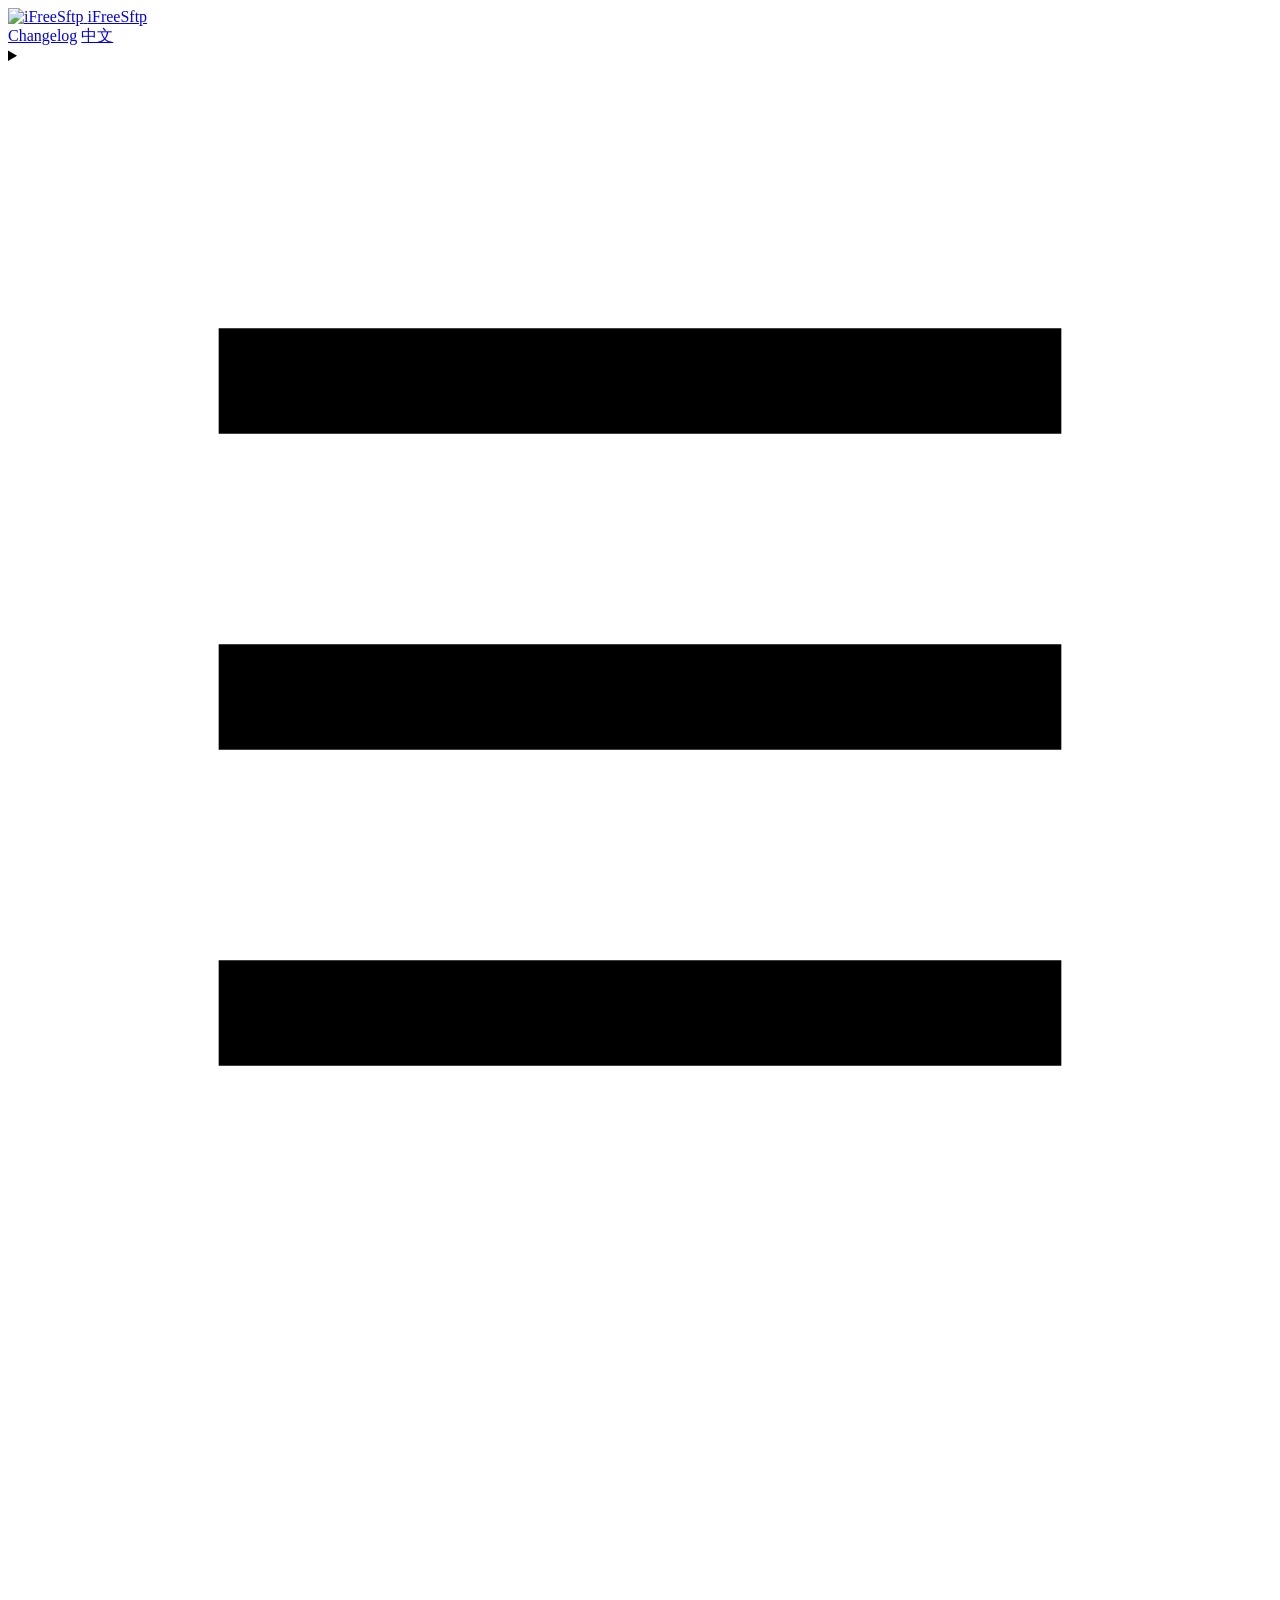
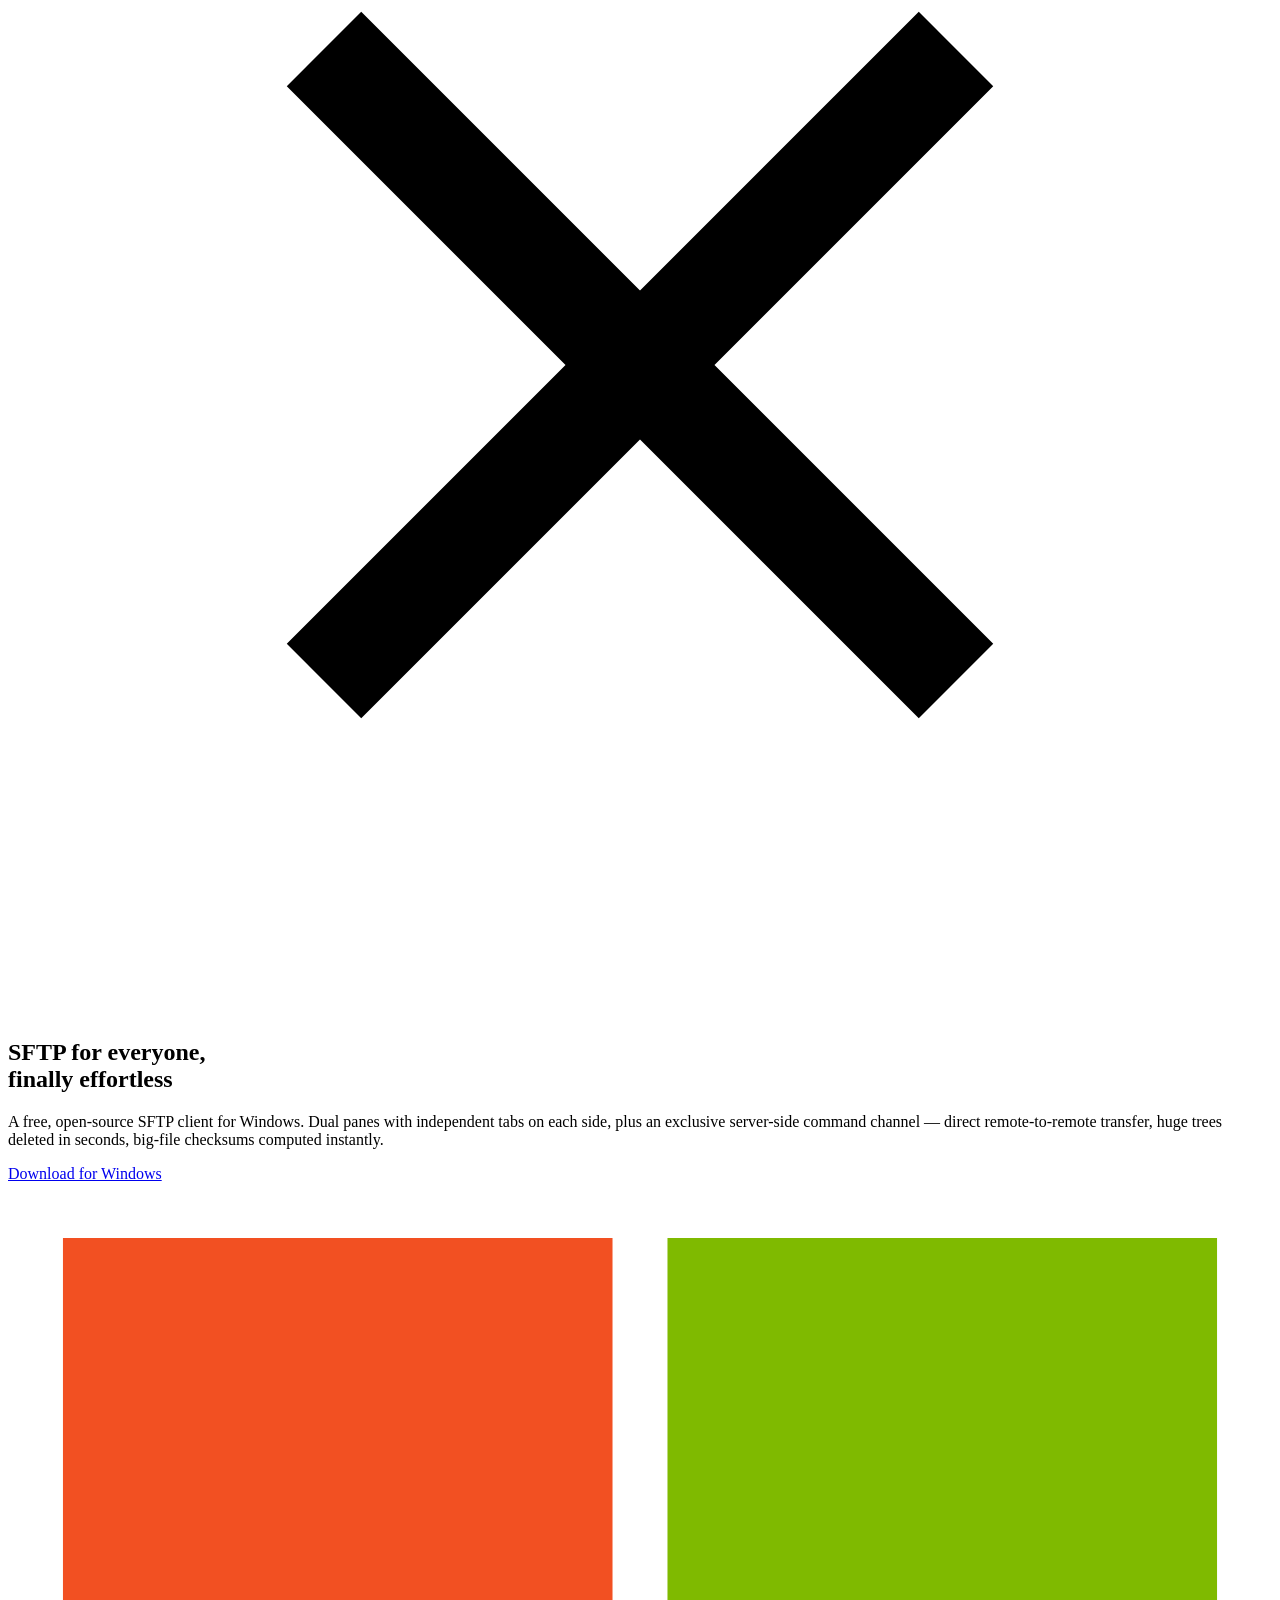
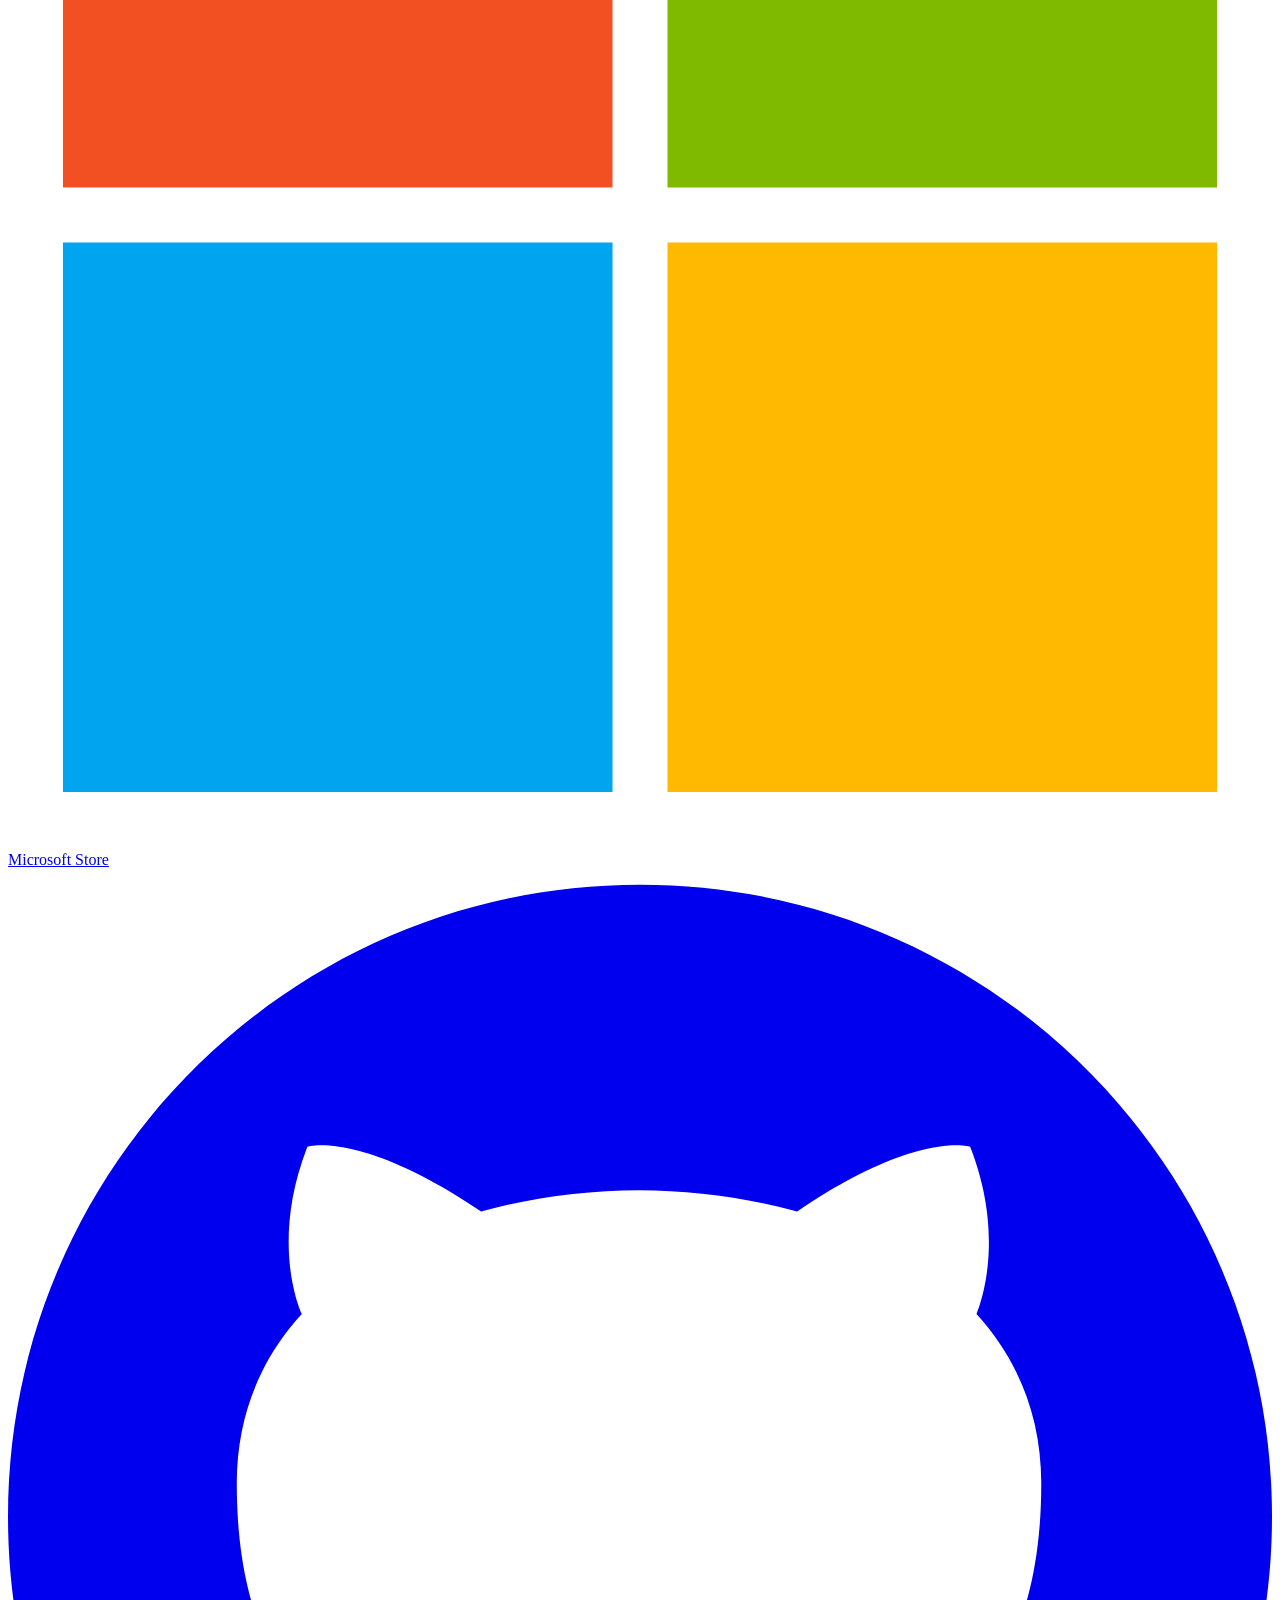
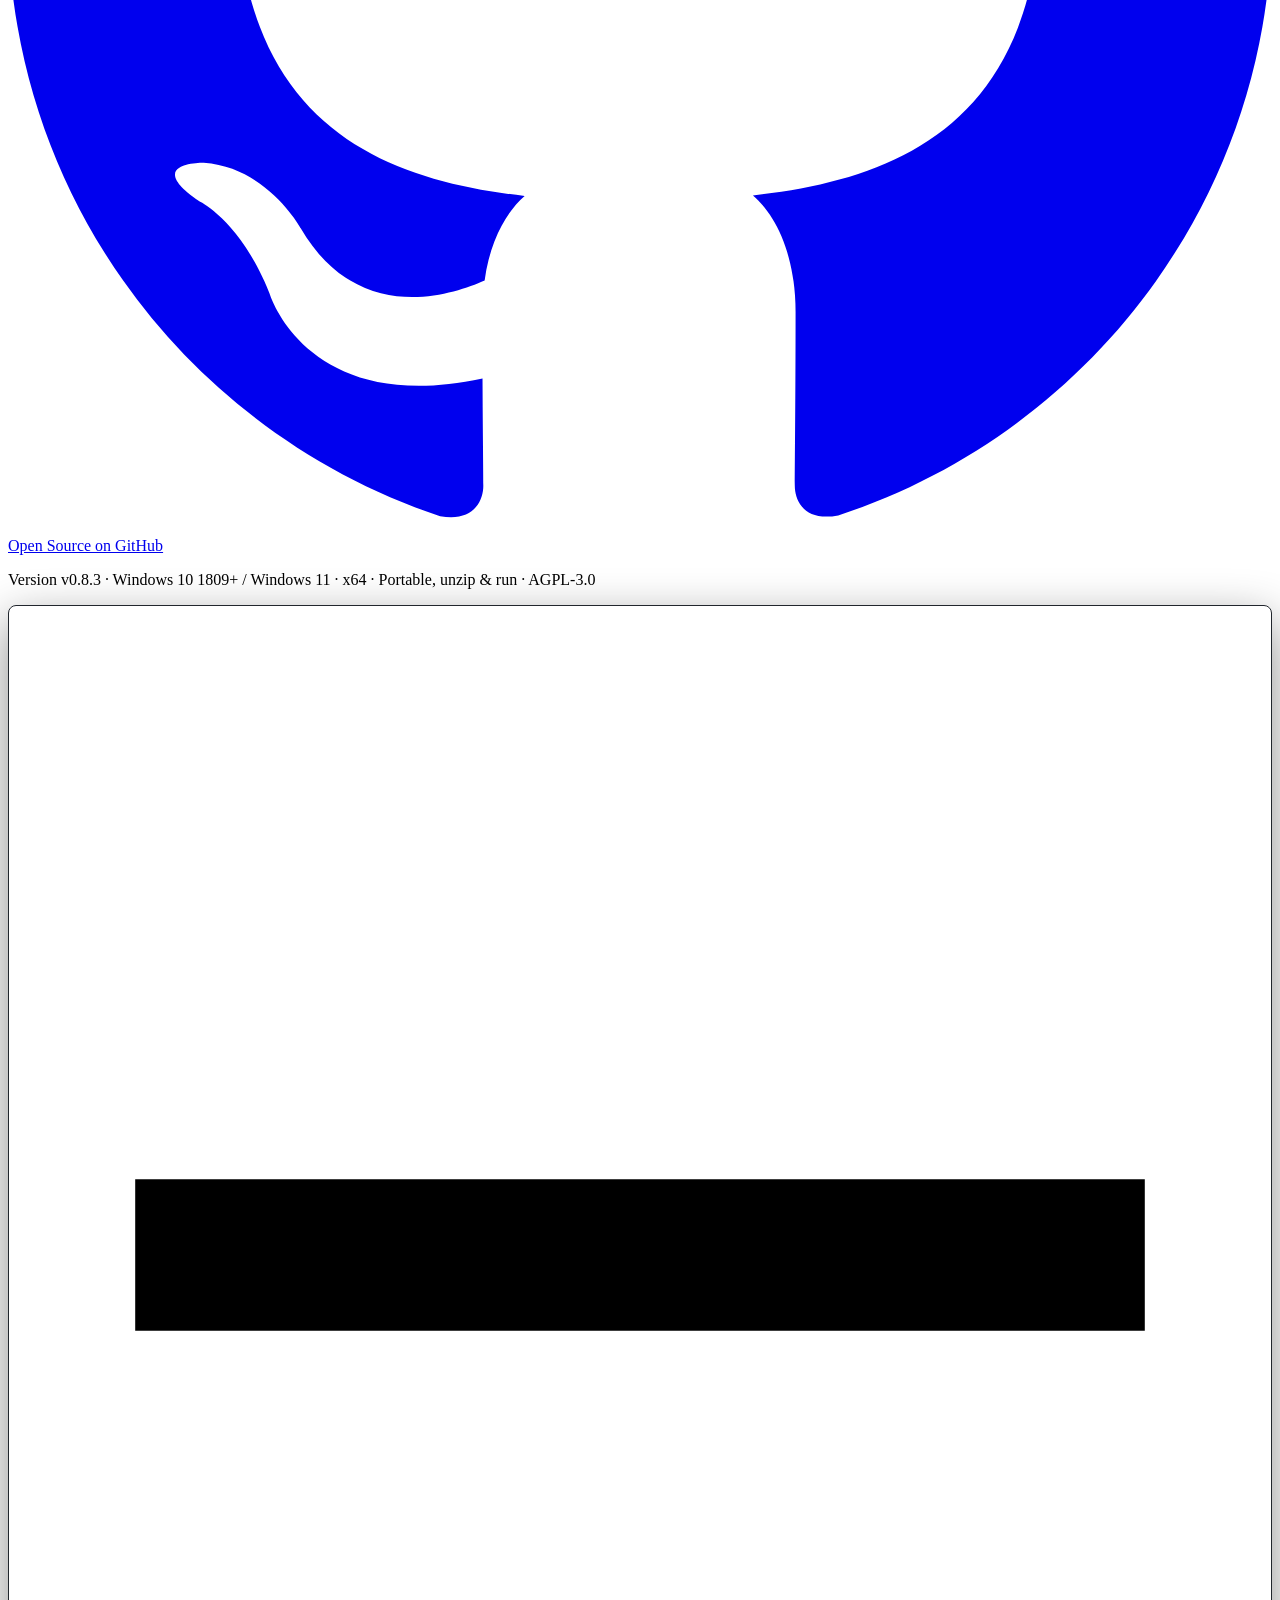
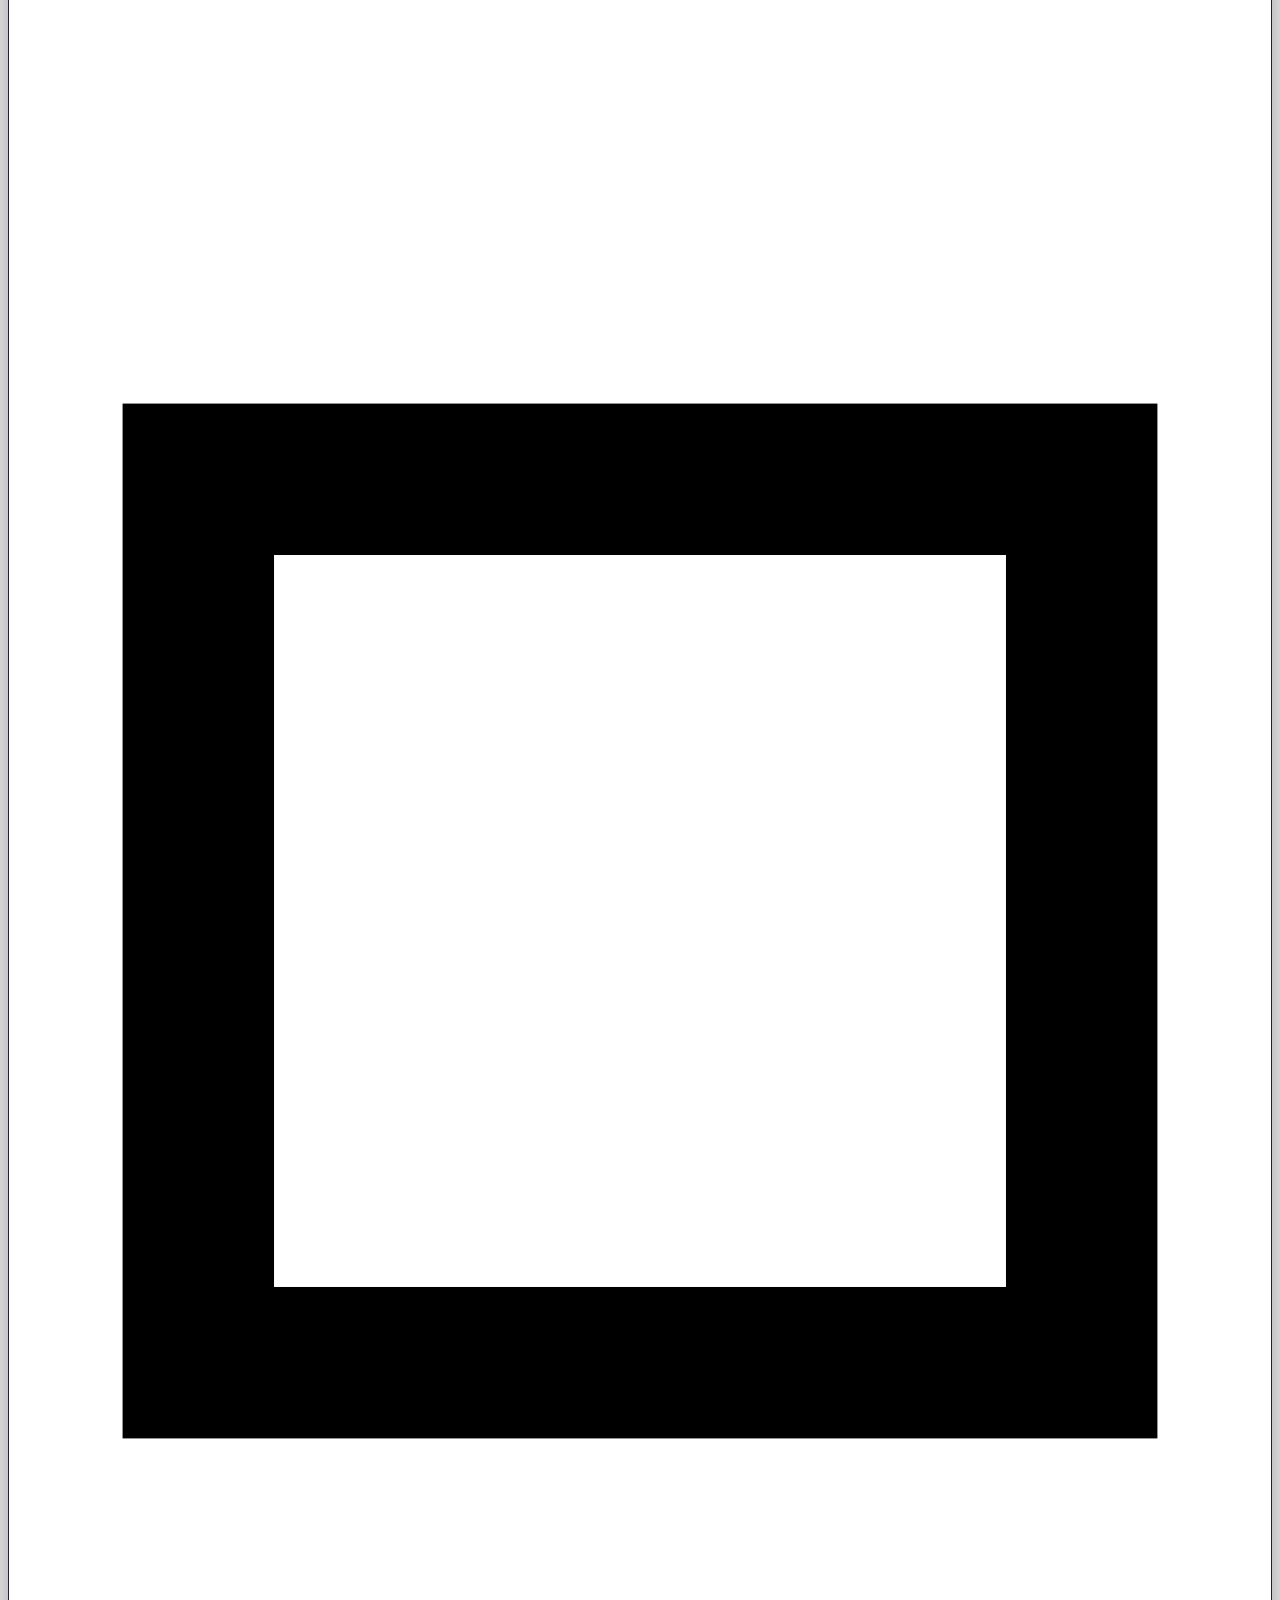
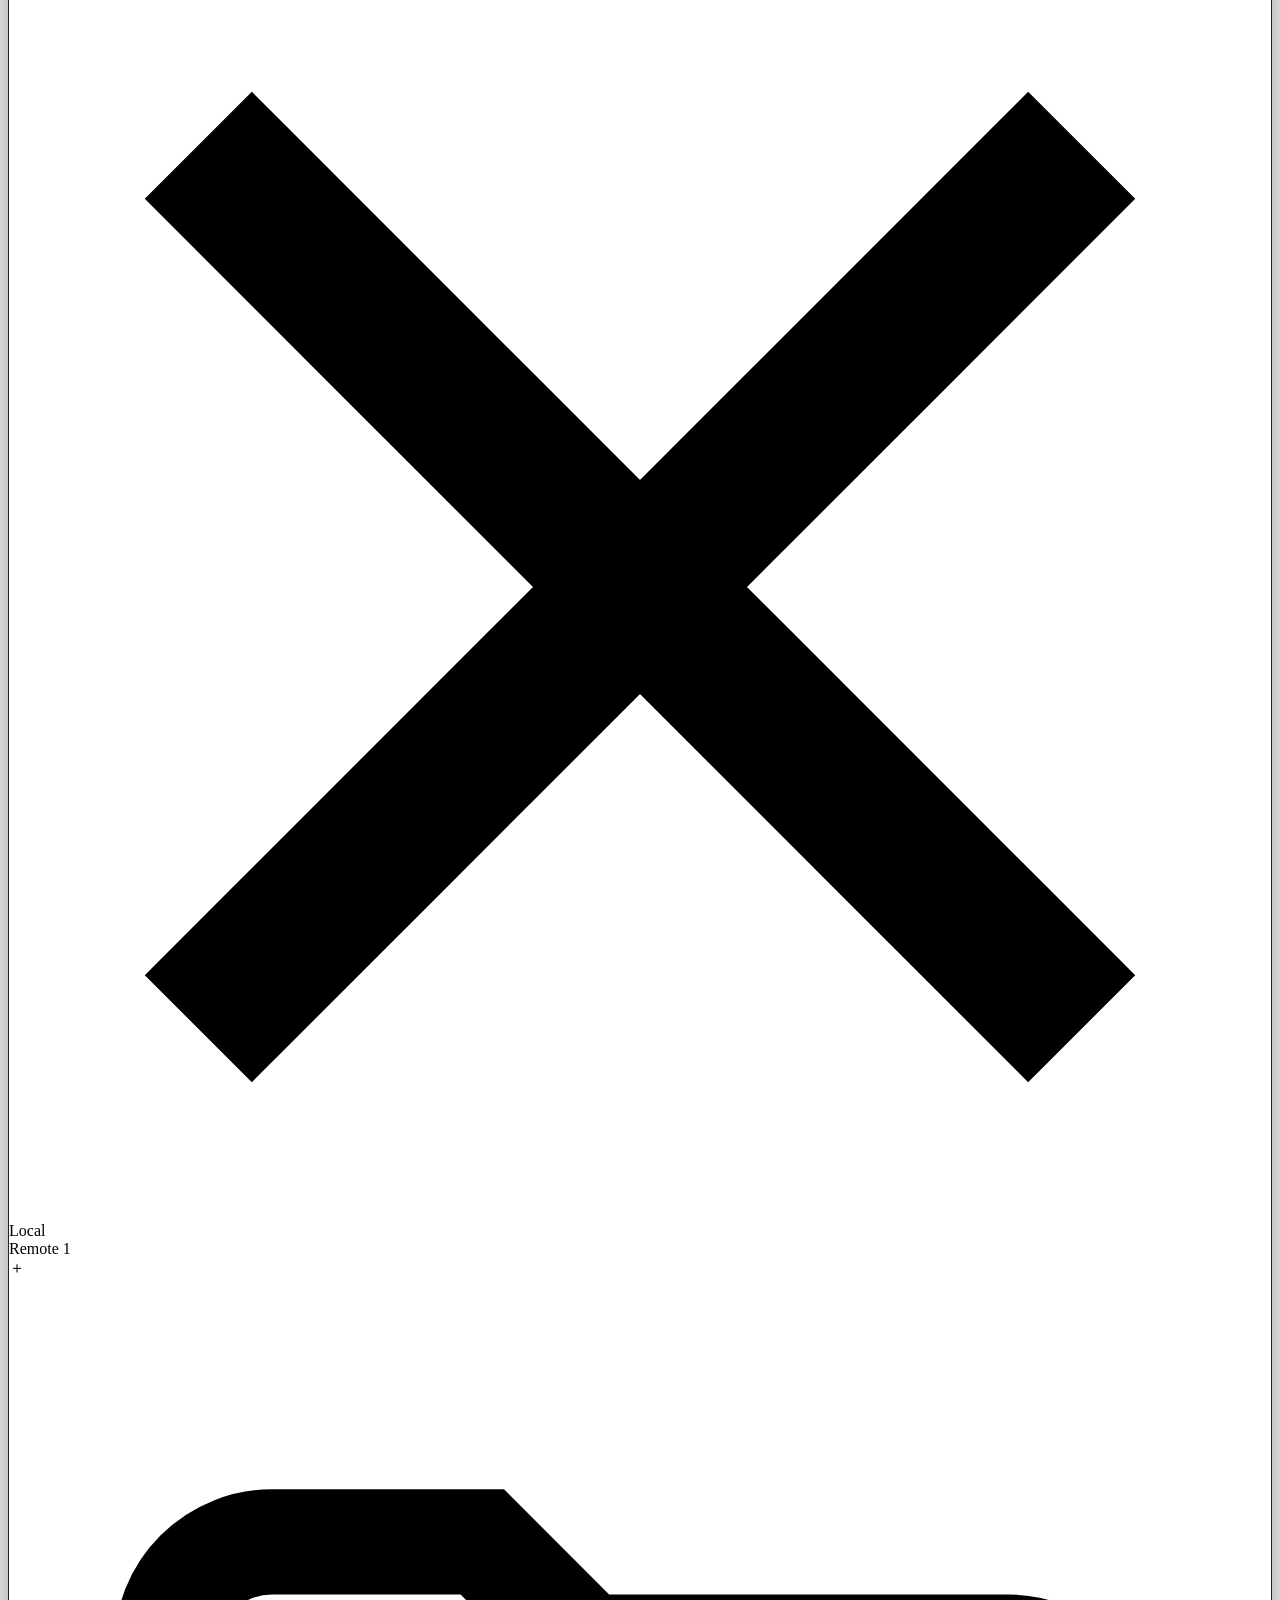
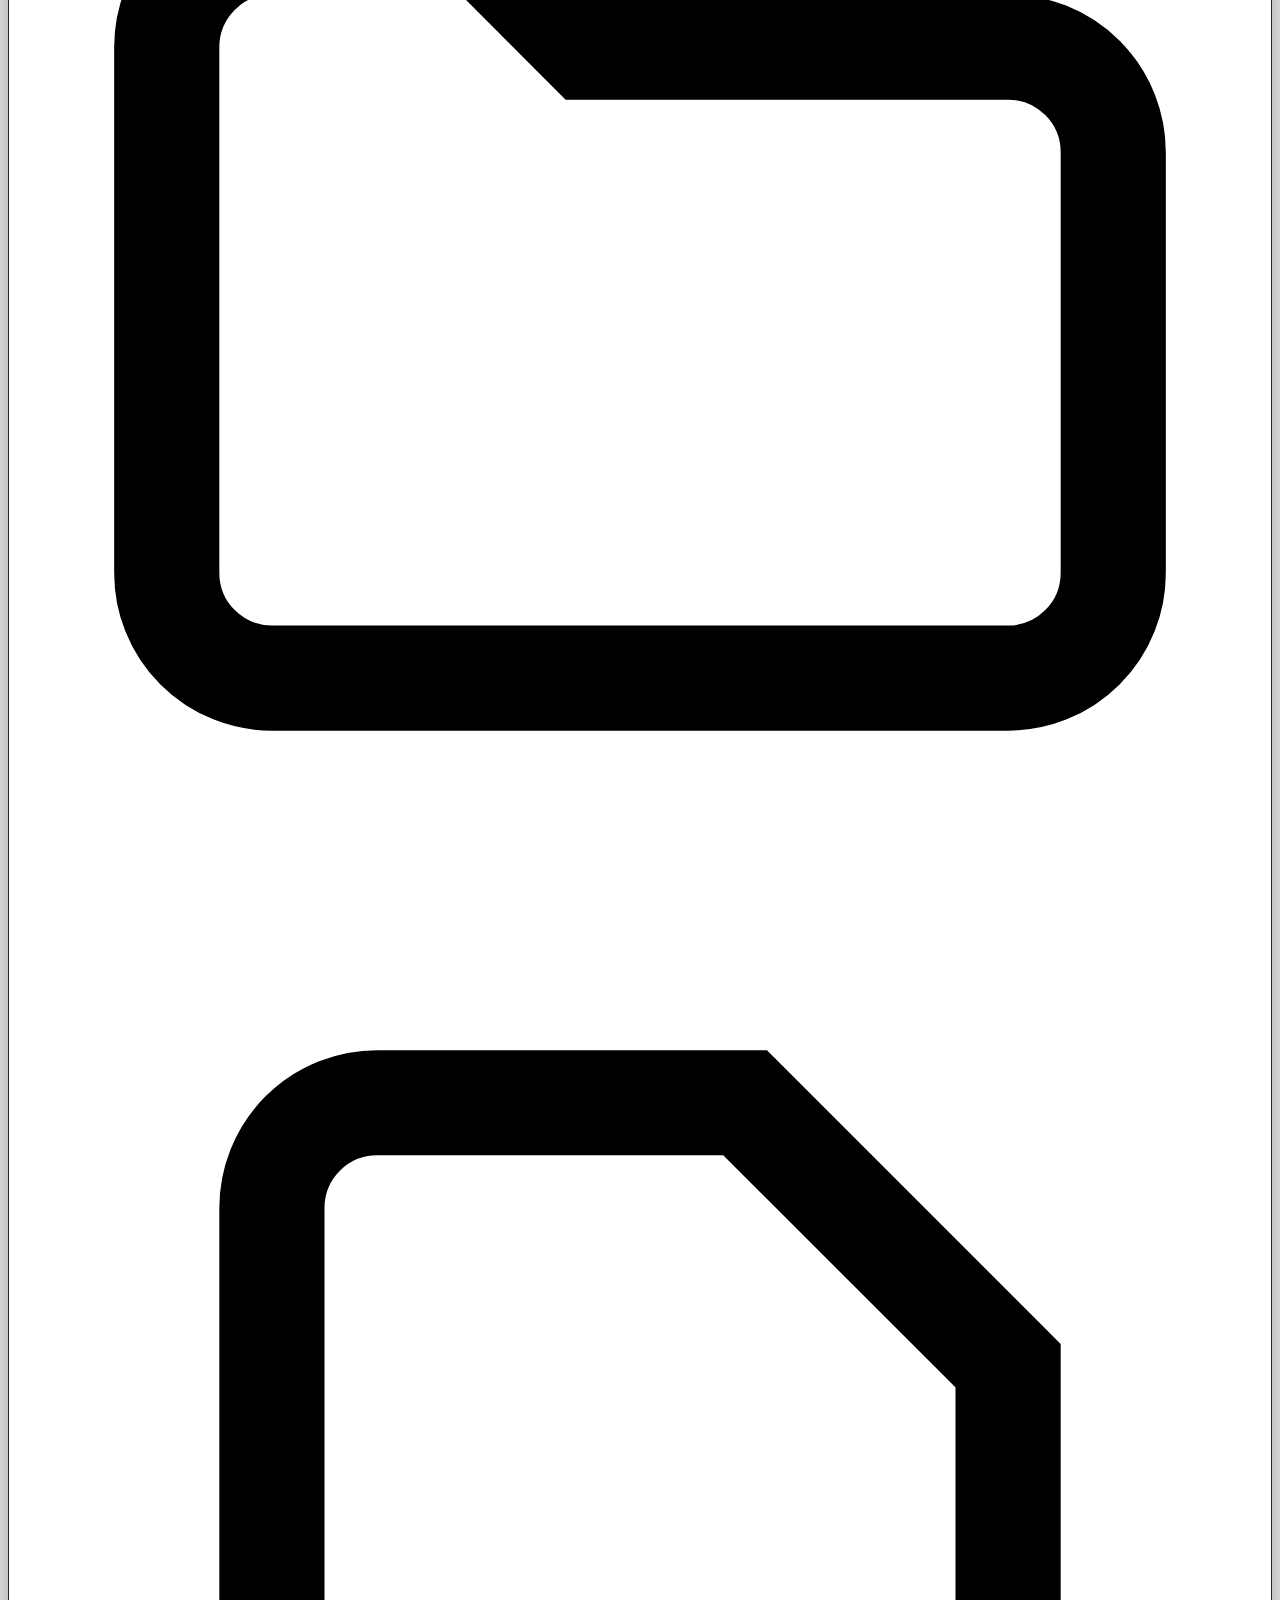
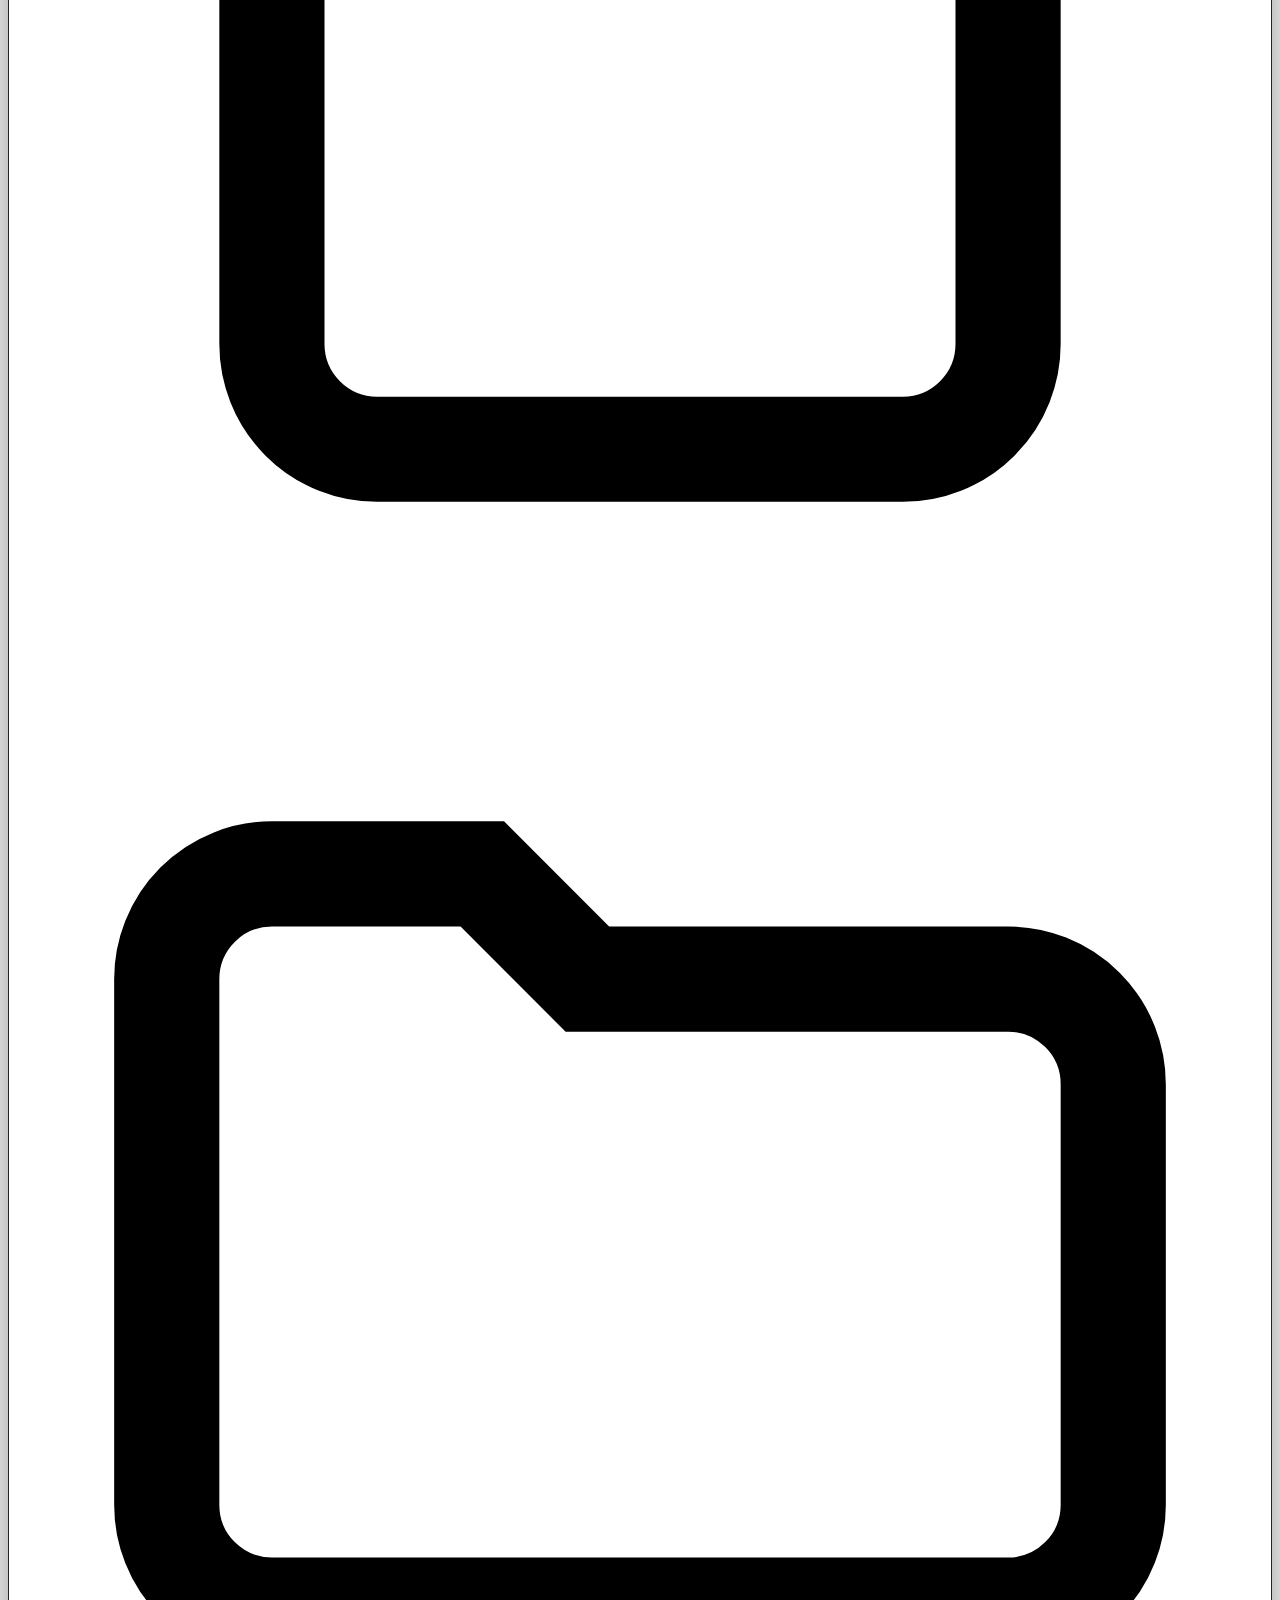
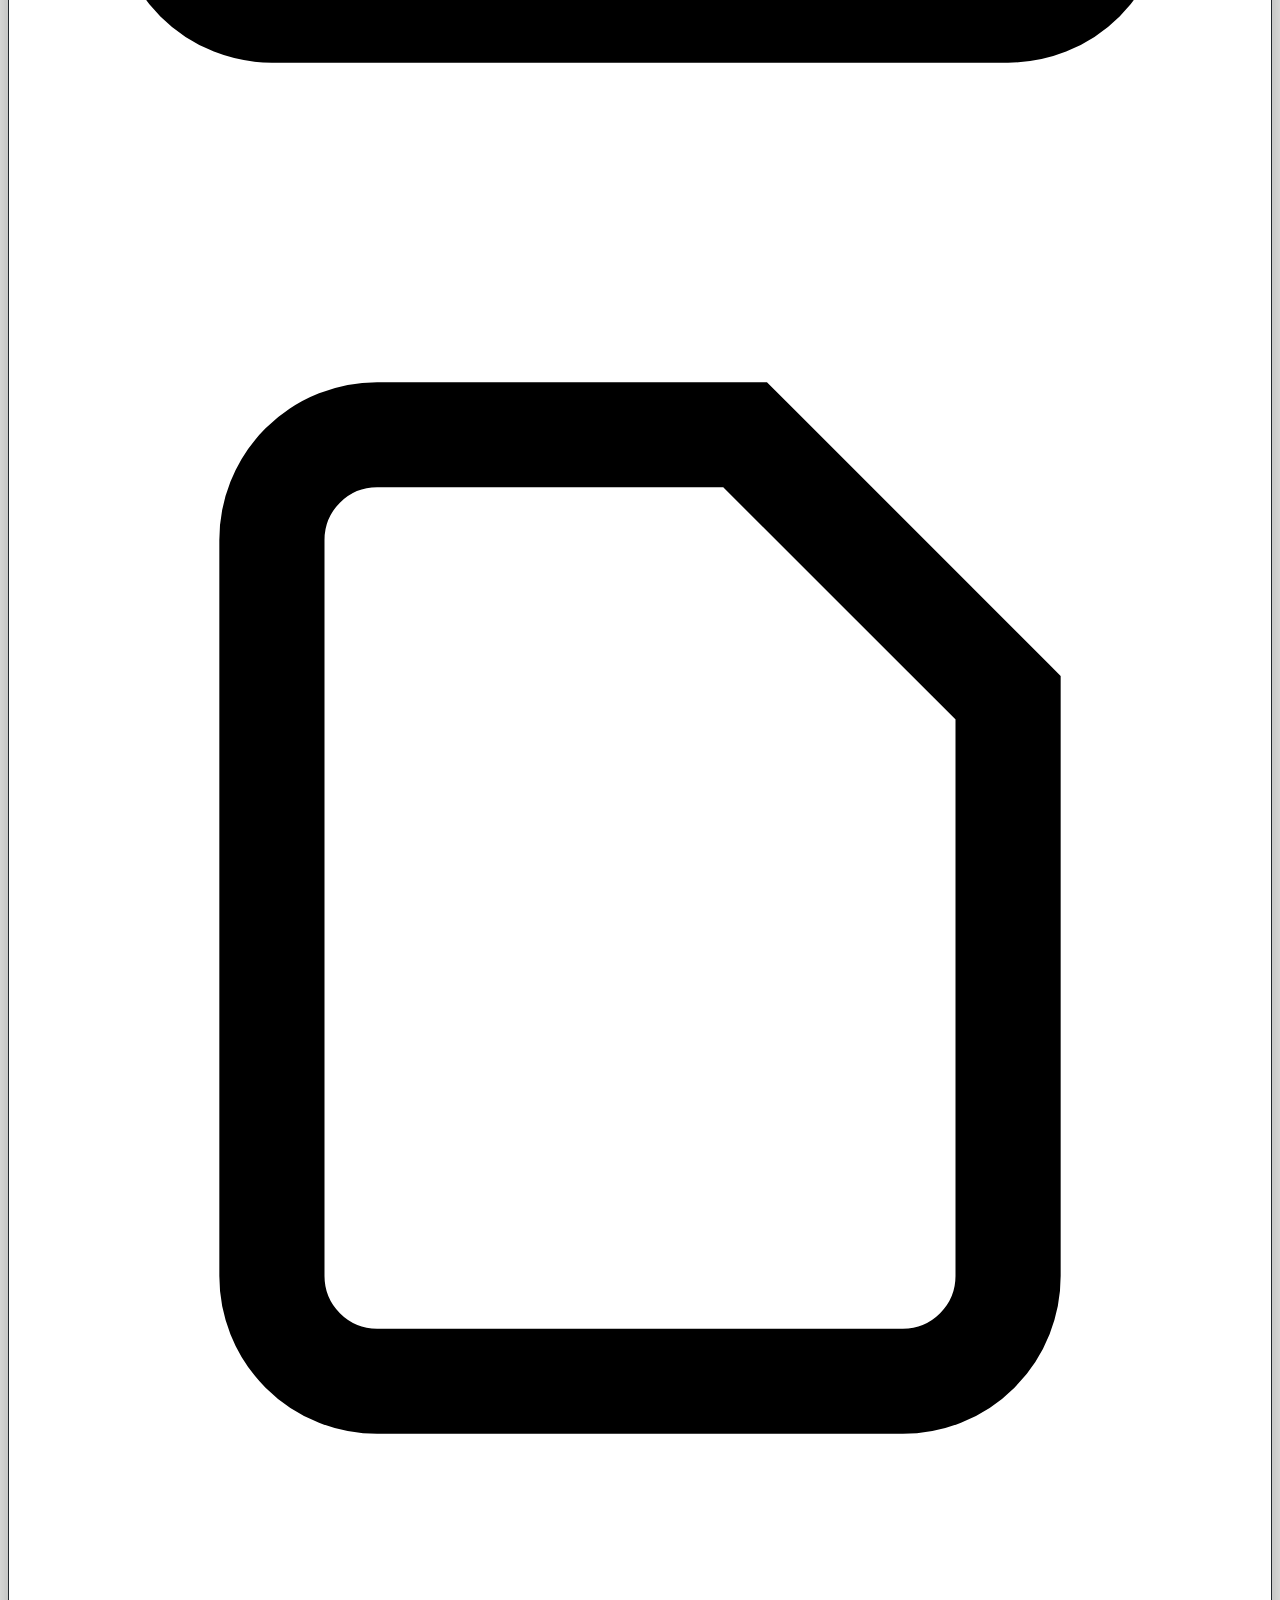
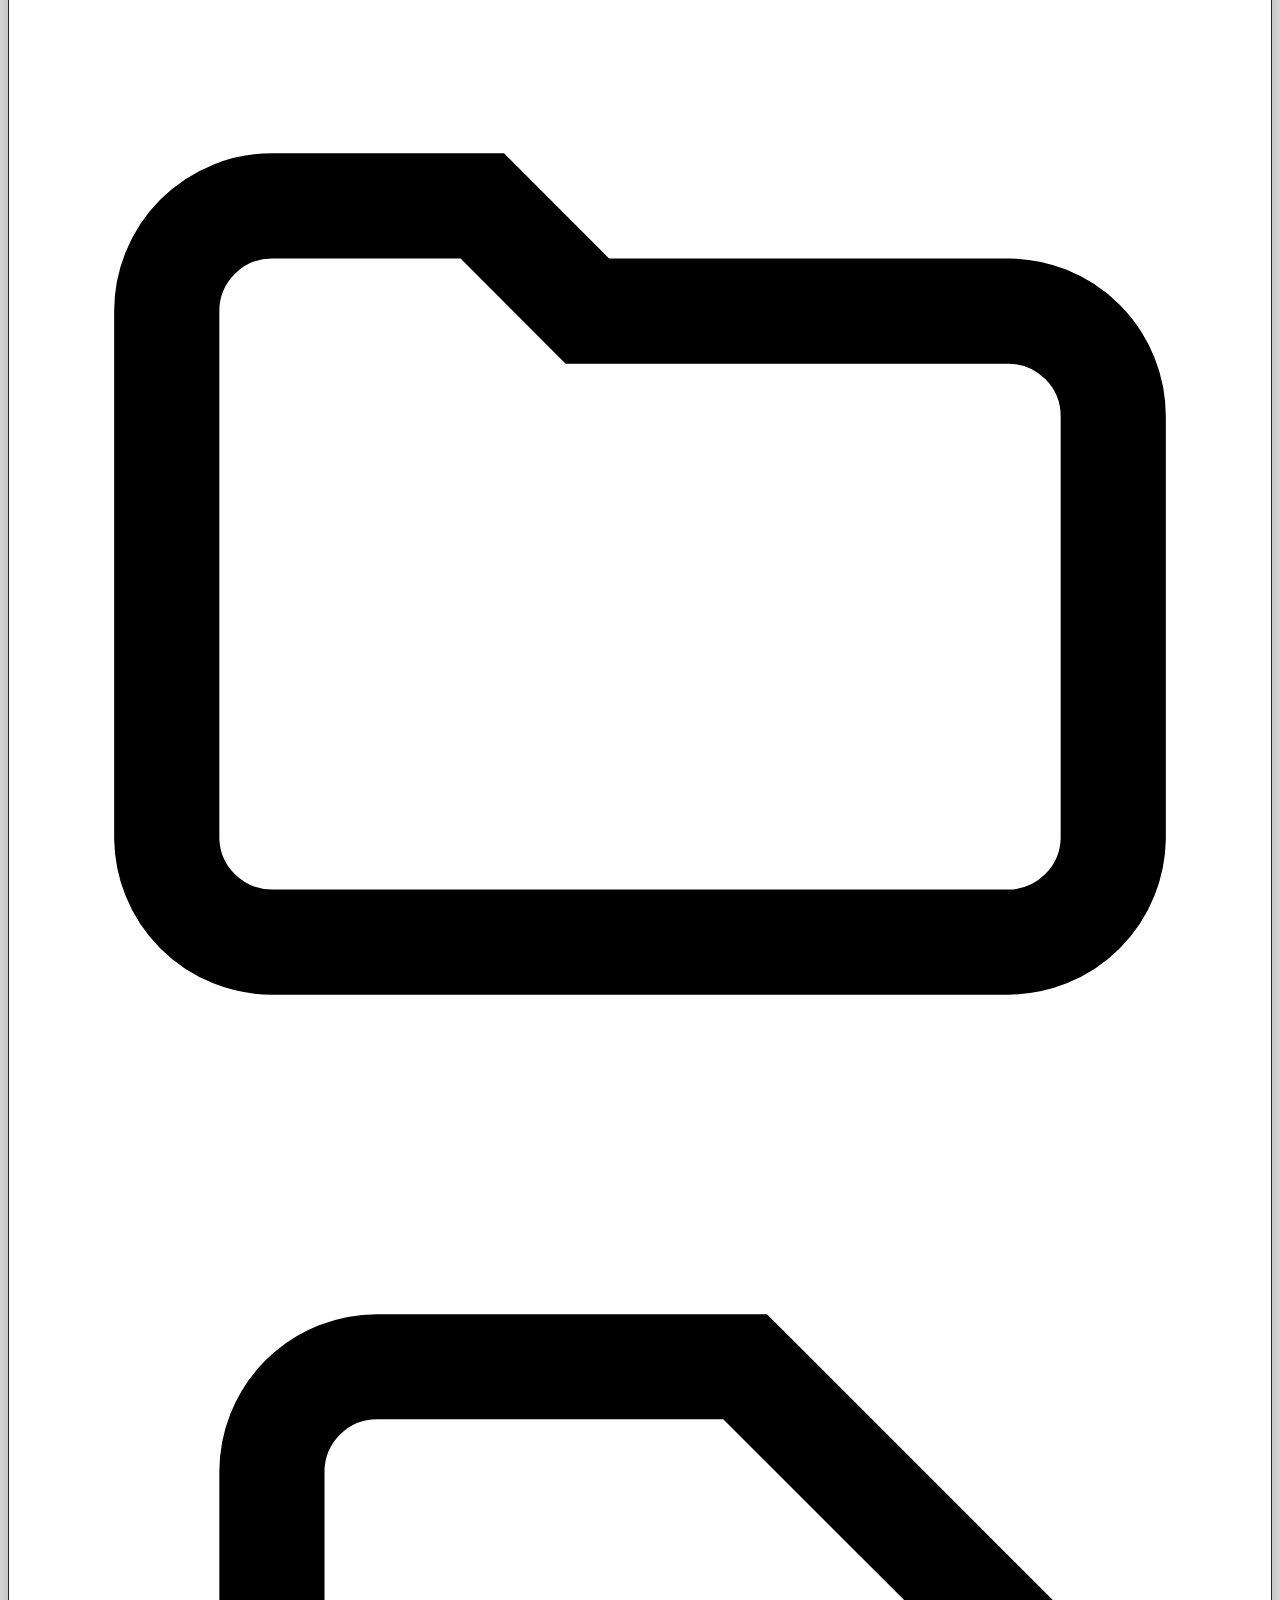
==== commit 260a554f: "v0.8.3: Mica background toggle + import wizard polish" ====
--- a/website/index.html
+++ b/website/index.html
@@ -62,12 +62,14 @@
         A free, open-source SFTP client for Windows. Dual panes with independent tabs on each side, plus an exclusive server-side command channel — direct remote-to-remote transfer, huge trees deleted in seconds, big-file checksums computed instantly.
       </p>
       <div class="mt-10 flex flex-wrap items-center justify-center gap-4 lg:justify-start">
-        <a href="https://github.com/iFreeshine/iFreeSftp/releases/download/v0.8.1/iFreeSftp-v0.8.1-win-x64.zip" target="_blank" rel="noopener"
+        <a href="https://github.com/iFreeshine/iFreeSftp/releases/download/v0.8.3/iFreeSftp-v0.8.3-win-x64.zip" target="_blank" rel="noopener"
            class="rounded bg-primary px-8 py-3.5 text-sm font-medium text-white transition-colors hover:bg-primaryhi">Download for Windows</a>
+        <a href="https://apps.microsoft.com/detail/9nspwdlvcqlj" target="_blank" rel="noopener"
+           class="flex items-center gap-2.5 rounded bg-panel px-8 py-3.5 text-sm font-medium text-white ring-1 ring-edge transition-colors hover:bg-edge"><svg class="h-5 w-5" viewBox="0 0 23 23" aria-hidden="true"><path fill="#f25022" d="M1 1h10v10H1z"/><path fill="#7fba00" d="M12 1h10v10H12z"/><path fill="#00a4ef" d="M1 12h10v10H1z"/><path fill="#ffb900" d="M12 12h10v10H12z"/></svg>Microsoft Store</a>
         <a href="https://github.com/iFreeshine/iFreeSftp" target="_blank" rel="noopener"
-           class="rounded bg-panel px-8 py-3.5 text-sm font-medium text-white ring-1 ring-edge transition-colors hover:bg-edge">Open Source on GitHub</a>
-      </div>
-      <p class="pt-4 text-xs leading-5 text-faint">Version v0.8.1 · Windows 10 1809+ / Windows 11 · x64 · Portable, unzip &amp; run · AGPL-3.0</p>
+           class="flex items-center gap-2.5 rounded bg-panel px-8 py-3.5 text-sm font-medium text-white ring-1 ring-edge transition-colors hover:bg-edge"><svg class="h-5 w-5" viewBox="0 0 24 24" fill="currentColor" aria-hidden="true"><path d="M12 .297c-6.63 0-12 5.373-12 12 0 5.303 3.438 9.8 8.205 11.385.6.113.82-.258.82-.577 0-.285-.01-1.04-.015-2.04-3.338.724-4.042-1.61-4.042-1.61C4.422 18.07 3.633 17.7 3.633 17.7c-1.087-.744.084-.729.084-.729 1.205.084 1.838 1.236 1.838 1.236 1.07 1.835 2.809 1.305 3.495.998.108-.776.417-1.305.76-1.605-2.665-.3-5.466-1.332-5.466-5.93 0-1.31.465-2.38 1.235-3.22-.135-.303-.54-1.523.105-3.176 0 0 1.005-.322 3.3 1.23.96-.267 1.98-.399 3-.405 1.02.006 2.04.138 3 .405 2.28-1.552 3.285-1.23 3.285-1.23.645 1.653.24 2.873.12 3.176.765.84 1.23 1.91 1.23 3.22 0 4.61-2.805 5.625-5.475 5.92.42.36.81 1.096.81 2.22 0 1.606-.015 2.896-.015 3.286 0 .315.21.69.825.57C20.565 22.092 24 17.592 24 12.297c0-6.627-5.373-12-12-12"/></svg>Open Source on GitHub</a>
+      </div>
+      <p class="pt-4 text-xs leading-5 text-faint">Version v0.8.3 · Windows 10 1809+ / Windows 11 · x64 · Portable, unzip &amp; run · AGPL-3.0</p>
     </div>
     <!-- Right: CSS mock app UI (UGit-style hand-drawn screen, highlighting dual-pane tabs) -->
     <div class="relative">
@@ -232,6 +234,14 @@
       </ul>
     </div>
     <img src="assets/screenshots/app-settings.png" alt="Checksums" class="shot w-full">
+  </div>
+</section>
+
+<!-- 4: one-click host import (text band) -->
+<section class="bg-ink py-16">
+  <div class="mx-auto max-w-4xl px-4 text-center">
+    <h3 class="text-xl font-bold text-white md:text-2xl">Switching tools? Your hosts come with you.</h3>
+    <p class="mt-4 text-sm leading-relaxed text-faint">One-click import from WinSCP, FileZilla, PuTTY and OpenSSH config — consent-first local scan, duplicate-aware preview, tick what you want. Only connection metadata moves; <b class="text-white">passwords are never read</b>.</p>
   </div>
 </section>
 
